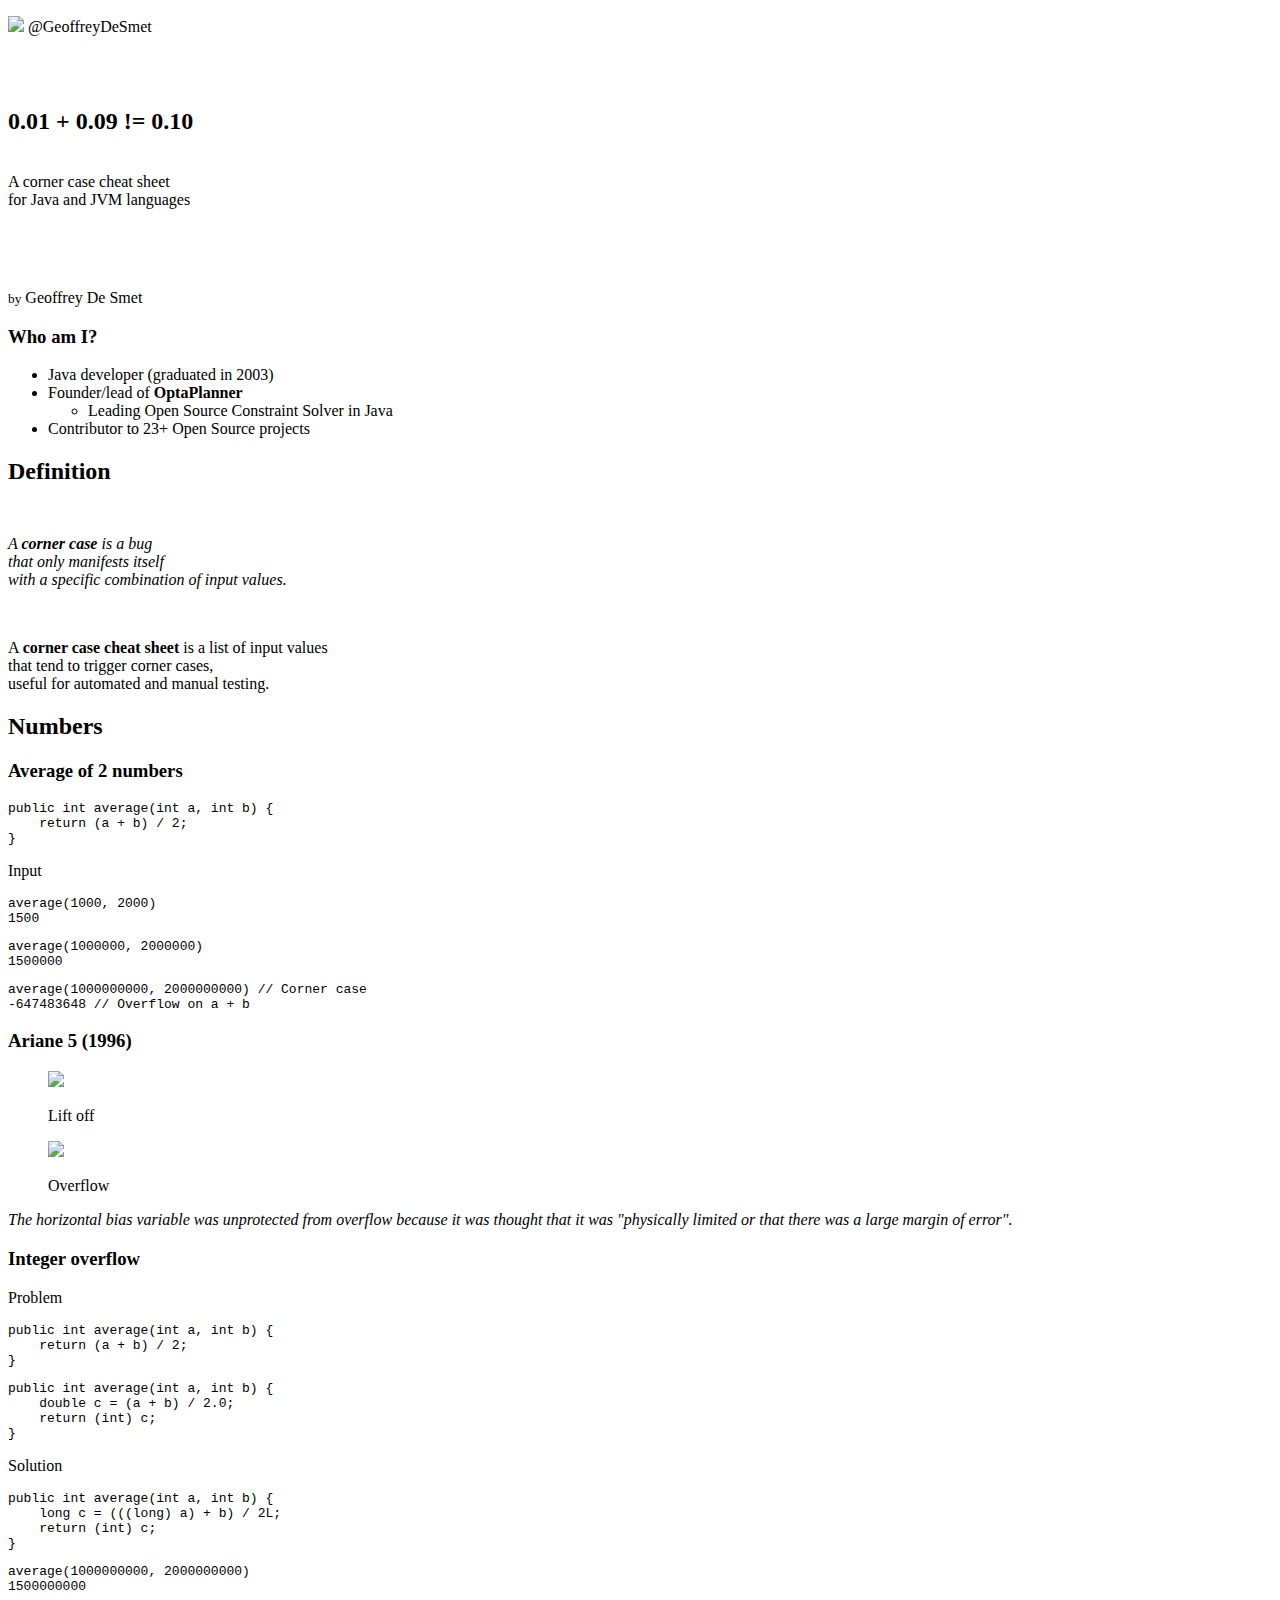
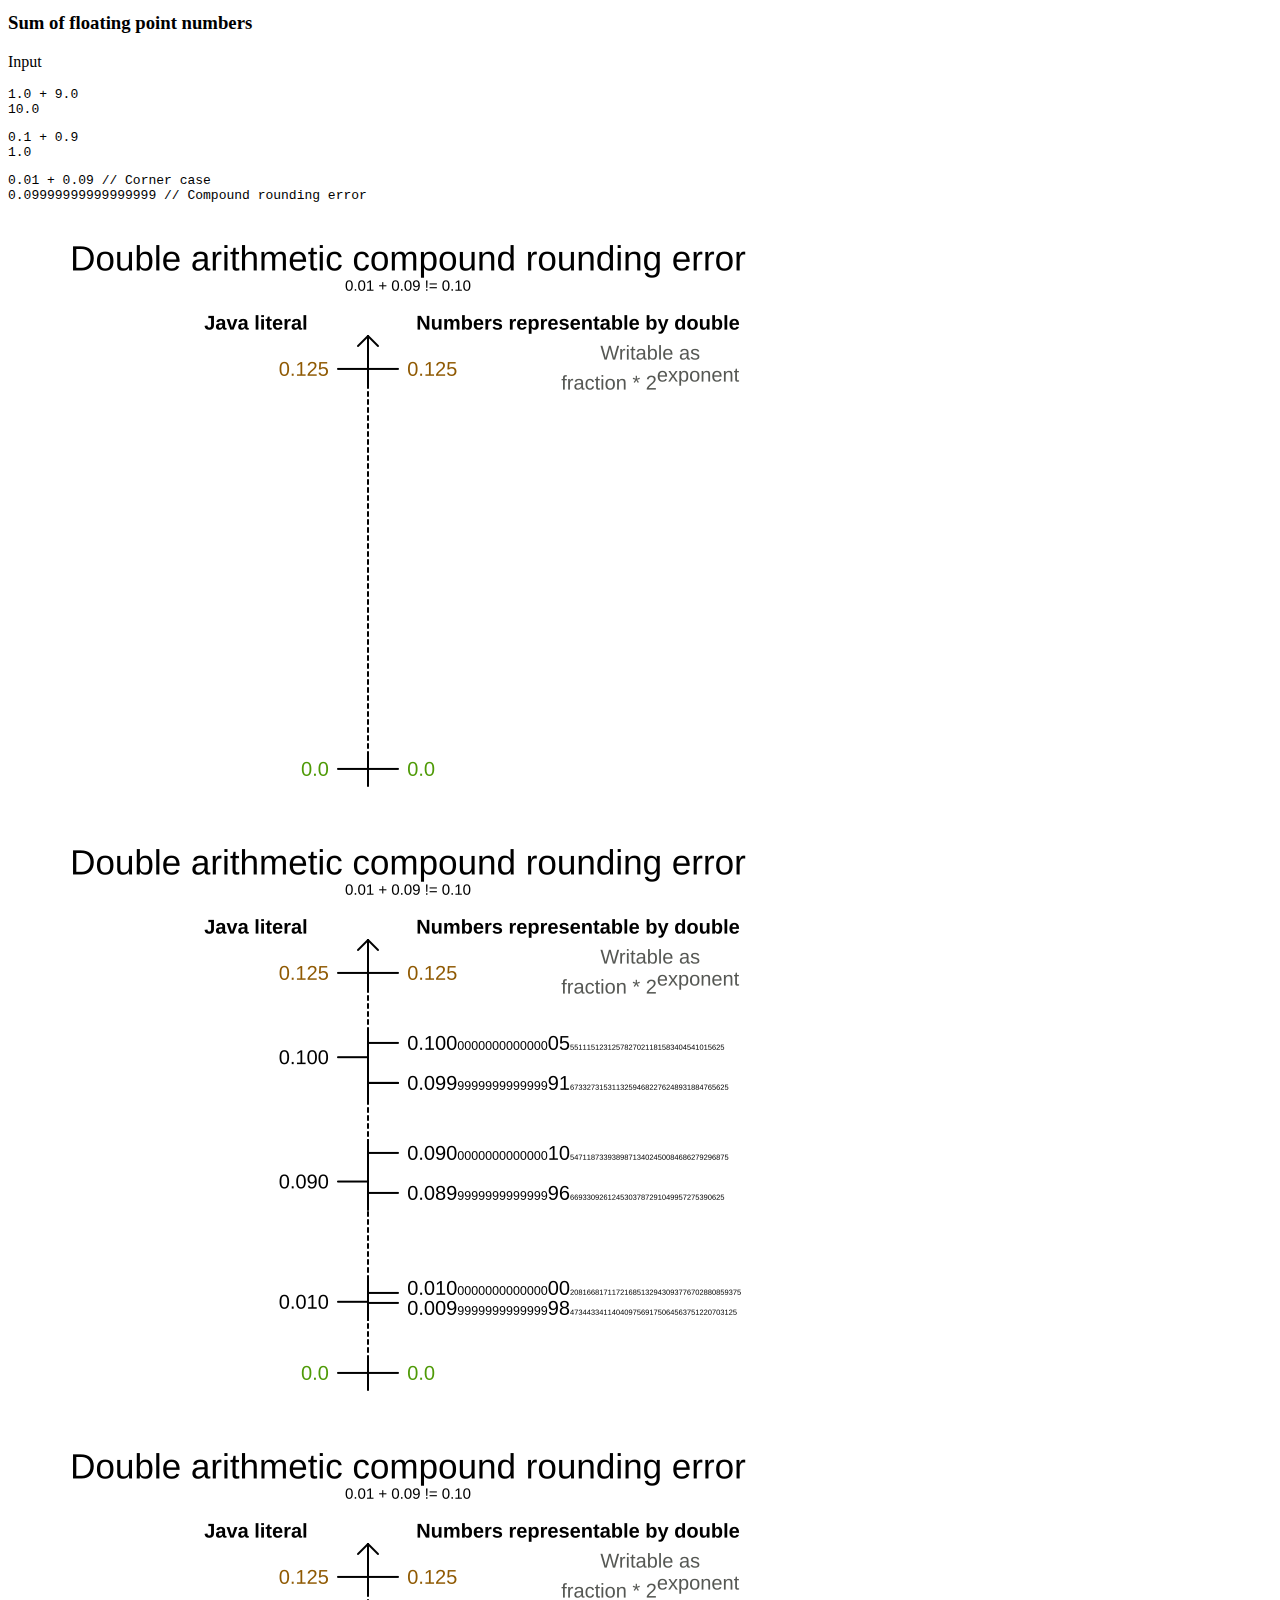
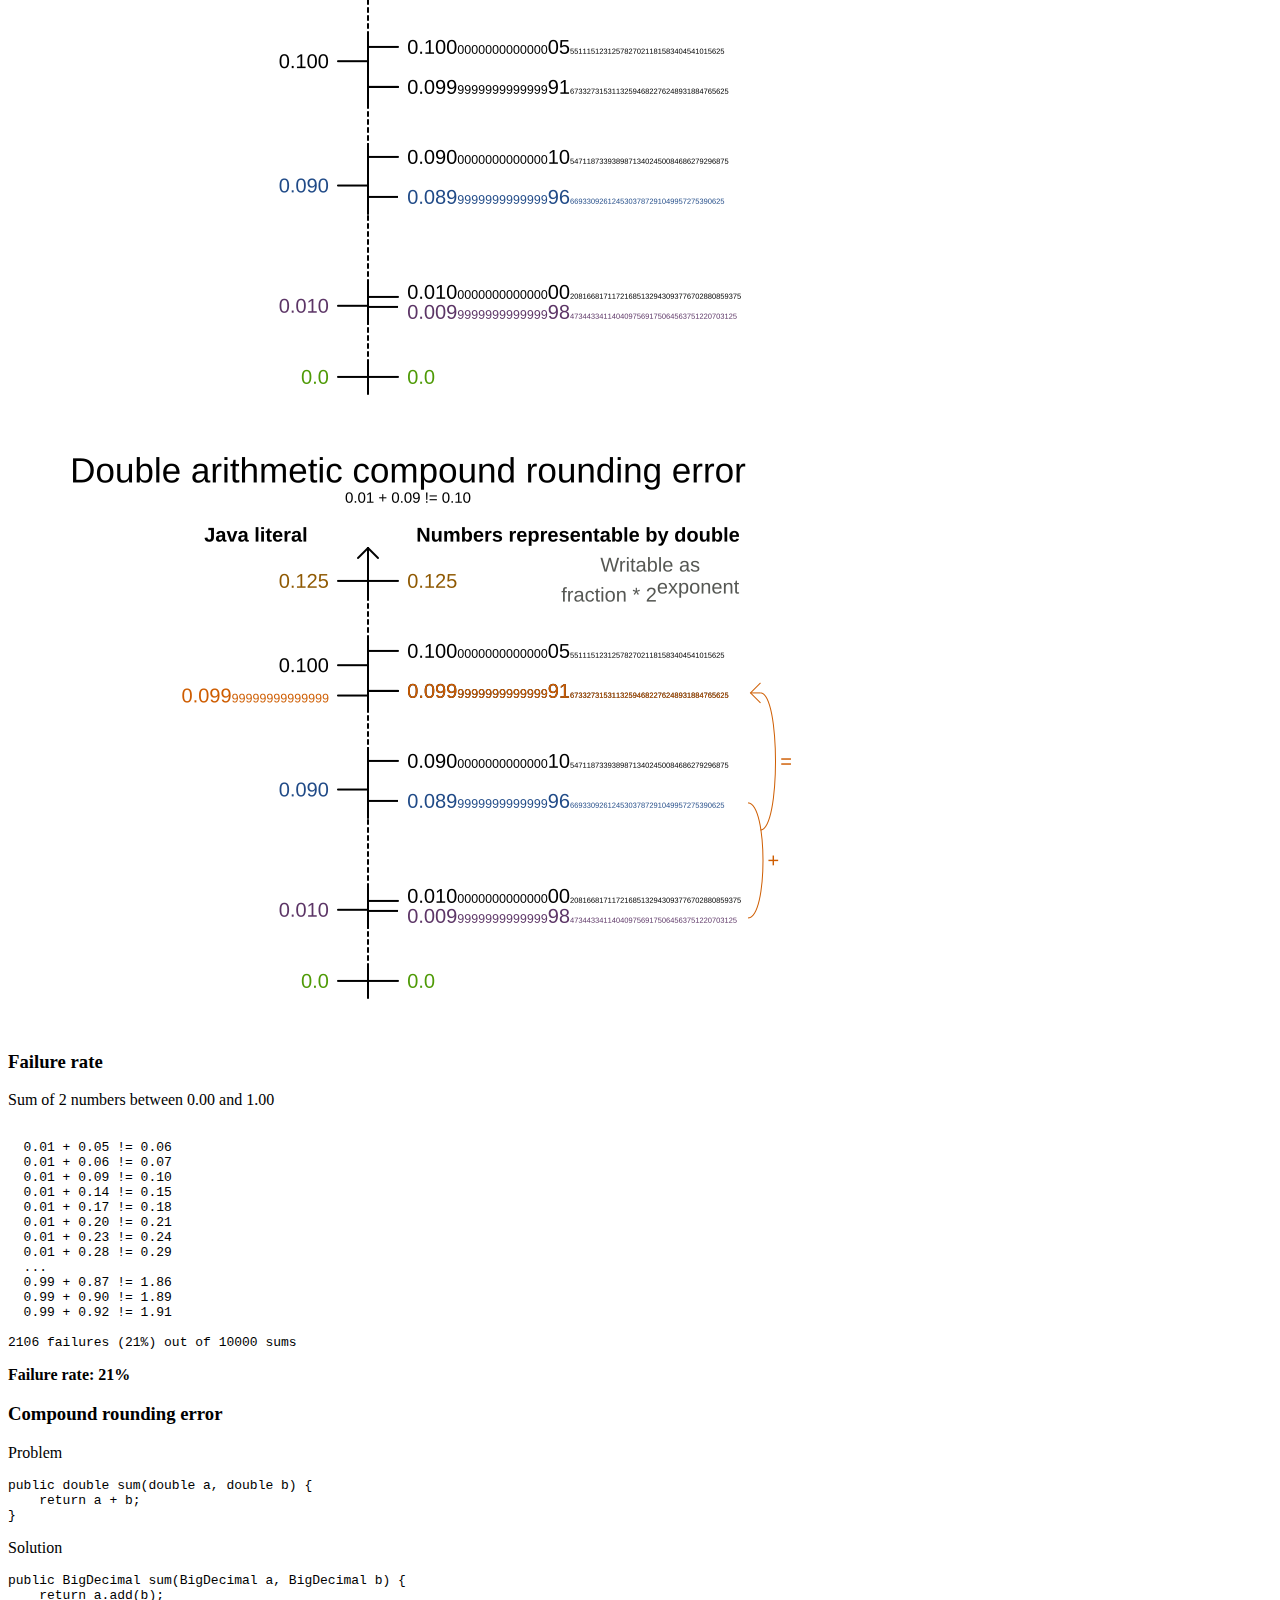
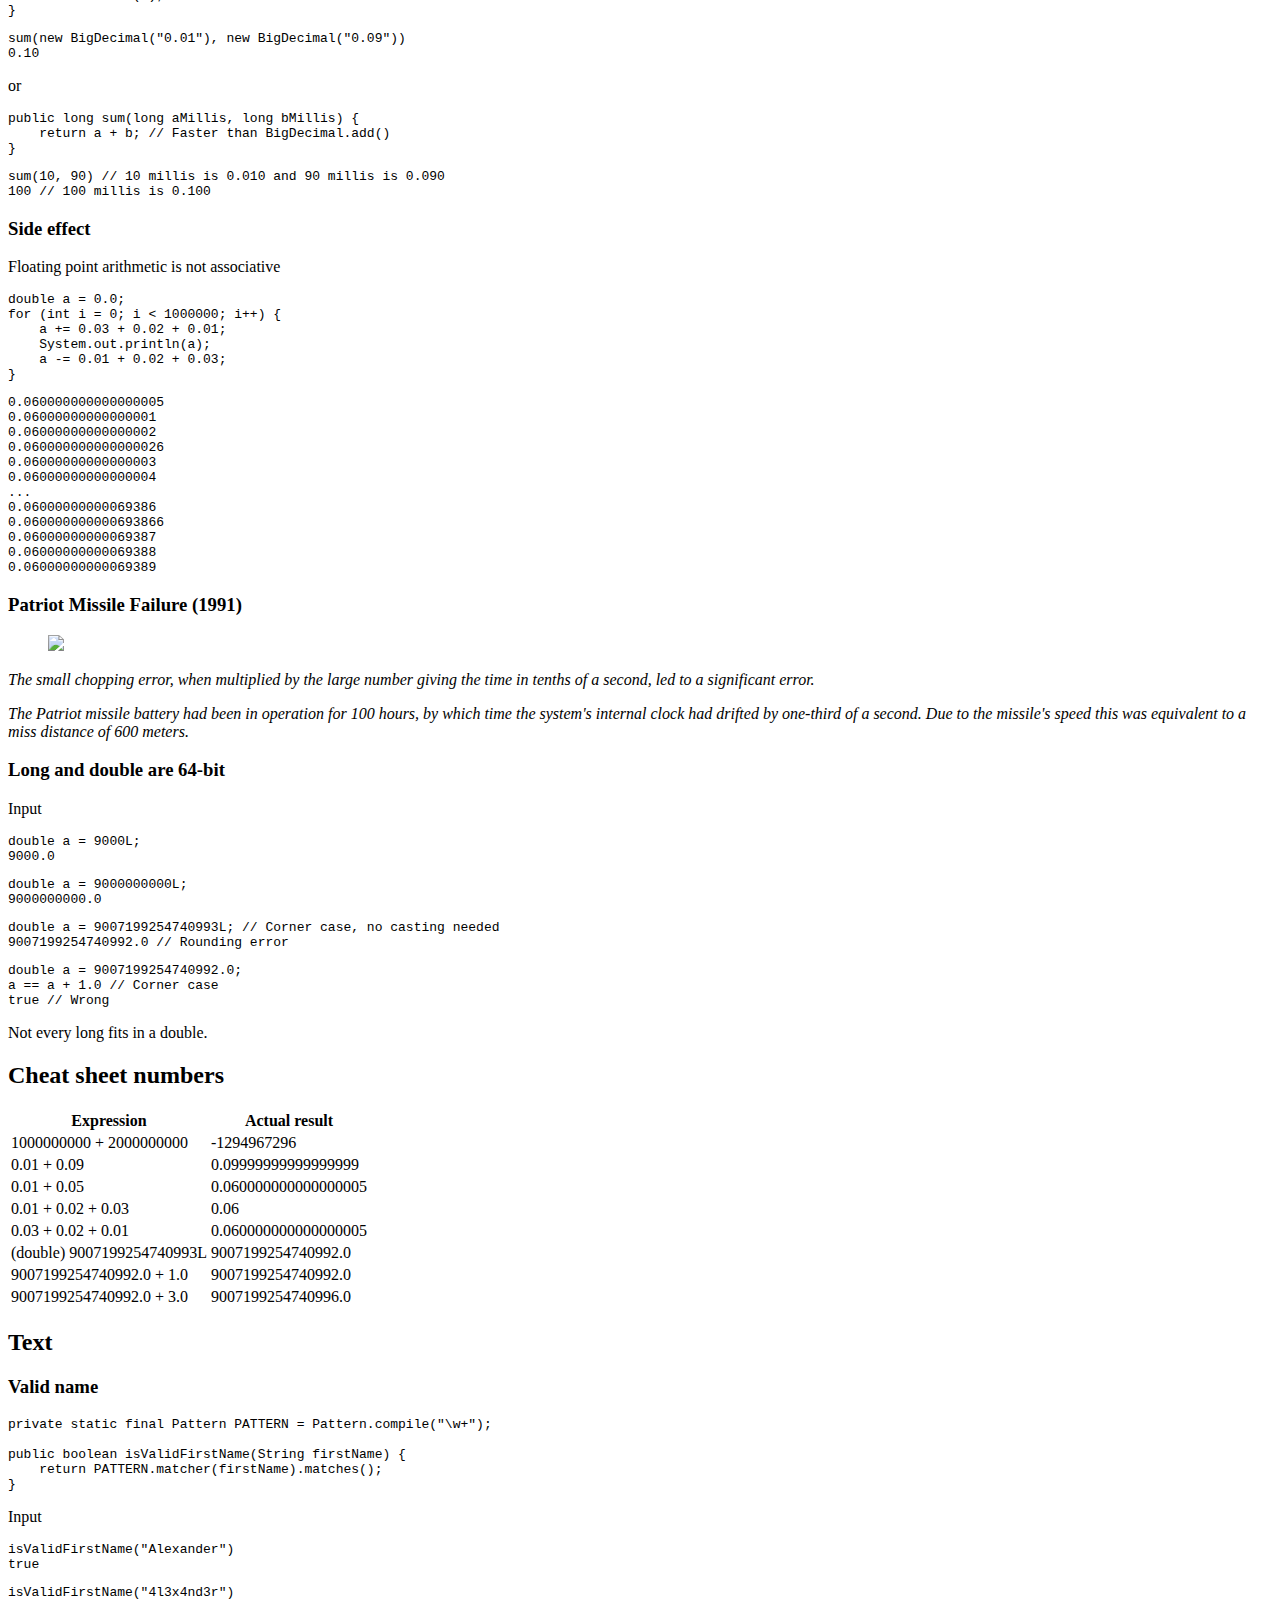
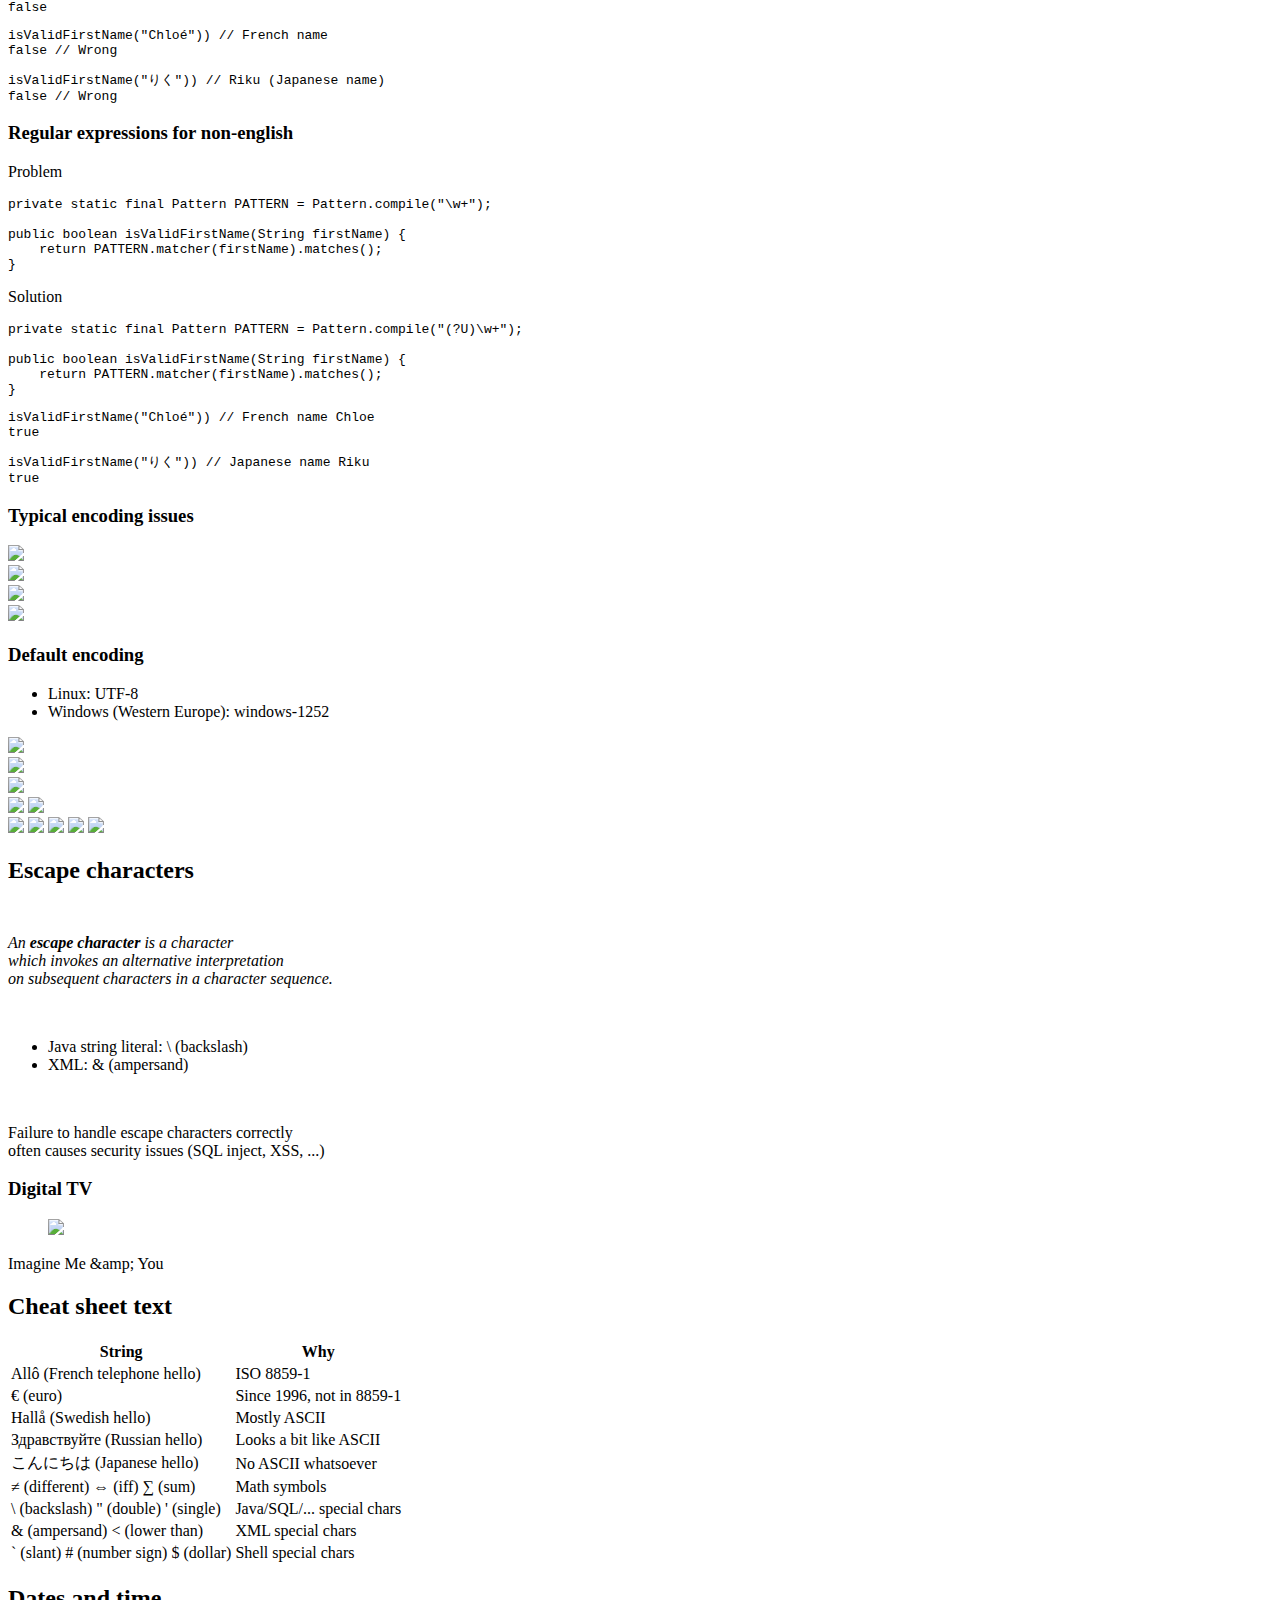
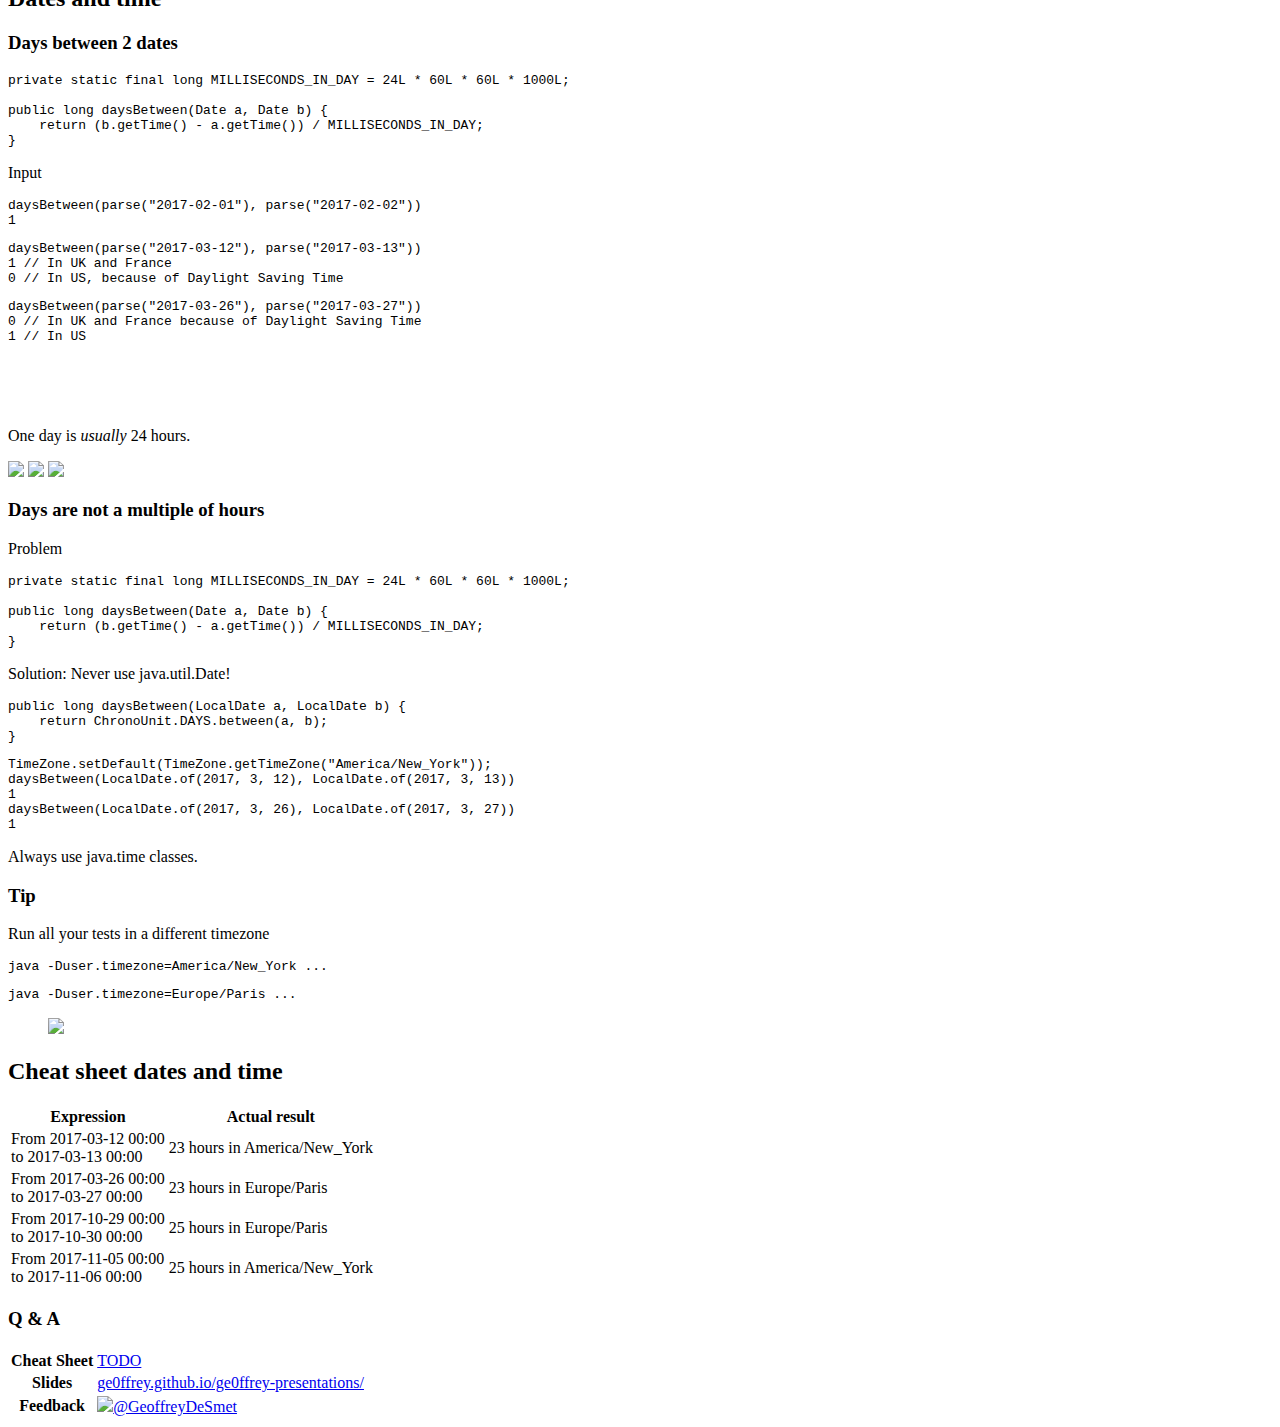
==== cornerCaseCheatSheet/index.html @ c5ccdfa7 "doubleArithmeticCompoundRoundingError.png" ====
<!doctype html>
<!--
  ~ Copyright 2017 JBoss Inc
  ~
  ~ Licensed under the Apache License, Version 2.0 (the "License");
  ~ you may not use this file except in compliance with the License.
  ~ You may obtain a copy of the License at
  ~
  ~      http://www.apache.org/licenses/LICENSE-2.0
  ~
  ~ Unless required by applicable law or agreed to in writing, software
  ~ distributed under the License is distributed on an "AS IS" BASIS,
  ~ WITHOUT WARRANTIES OR CONDITIONS OF ANY KIND, either express or implied.
  ~ See the License for the specific language governing permissions and
  ~ limitations under the License.
  -->

<html lang="en">
<head>
    <meta charset="utf-8">
    <title>Corner case cheat sheet in Java</title>
    <meta name="description" content="Introduction to Open Source">
    <link href="file:///home/ge0ffrey/projects/other/ge0ffrey-presentations/usingAndContributingToOpenSource/" rel="canonical">

    <link rel="stylesheet" href="../website/bootstrap/css/bootstrap.min.css">
    <link rel="stylesheet" href="../website/reveal/css/reveal.min.css">
    <link rel="stylesheet" href="../website/reveal/css/theme/simple.css" id="theme">
    <script>
        if (window.location.search.match(/print-pdf/gi)) {
            document.write('<link rel="stylesheet" href="../website/reveal/css/print/pdf.css">');
        }
    </script>
    <link rel="stylesheet" href="../website/highlight/highlight.css">
    <link rel="stylesheet" href="../website/ge0ffreyPresentation.css">

    <meta name="apple-mobile-web-app-capable" content="yes" />
    <meta name="apple-mobile-web-app-status-bar-style" content="black-translucent" />
    <meta name="viewport" content="width=device-width, initial-scale=1.0, maximum-scale=1.0, user-scalable=no">

    <!--[if lt IE 9]>
    <script src="https://oss.maxcdn.com/libs/html5shiv/3.7.0/html5shiv.js"></script>
    <script src="https://oss.maxcdn.com/libs/respond.js/1.4.2/respond.min.js"></script>
    <![endif]-->
</head>

<body>
<div class="reveal">
<div class="watermark watermark-left">
    <p>
        <img src="../common/twitterLogo.png"/>
        @GeoffreyDeSmet
    </p>
</div>
<div class="slides">

    <section>
        <br/>
        <br/>
        <h2>
            0.01 + 0.09 != 0.10
        </h2>
        <p>
            <br/>
            A corner case cheat sheet<br/>
            for Java and JVM languages
        </p>
        <div style="margin-top: 80px;">
            <p>
                <span style="font-size: smaller">by</span> Geoffrey De Smet<br/>
            </p>
        </div>
    </section>

    <section>
        <h3>Who am I?</h3>
        <ul>
            <li>Java developer (graduated in 2003)</li>
            <li>Founder/lead of <b>OptaPlanner</b>
                <ul>
                    <li>Leading Open Source Constraint Solver in Java</li>
                </ul>
            </li>
            <li>Contributor to 23+ Open Source projects</li>
        </ul>
    </section>

    <section>
        <h2>Definition</h2>
        <p style="margin-top: 50px;">
            <i>A <b>corner case</b> is a bug<br/>
            that only manifests itself<br/>
            with a specific combination of input values.</i>
        </p>
        <p class="fragment" style="margin-top: 50px;">
            A <b>corner case cheat sheet</b> is a list of input values<br/>
            that tend to trigger corner cases,<br/>
            useful for automated and manual testing.
        </p>
    </section>

    <section>
        <h2>Numbers</h2>
    </section>

    <section>
        <h3>Average of 2 numbers</h3>
        <pre xml:space="preserve"><code class="java">public int average(int a, int b) {
    return (a + b) / 2;
}</code></pre>
        <p class="fragment">Input</p>
        <pre class="fragment"><code class="java">average(1000, 2000)
<span class="fragment">1500</span></code></pre>
        <pre class="fragment"><code class="java">average(1000000, 2000000)
<span class="fragment">1500000</span></code></pre>
        <pre class="fragment"><code class="java">average(1000000000, 2000000000) <span class="fragment">// Corner case
-647483648 // Overflow on a + b</span></code></pre>
    </section>
    <section>
        <h3>Ariane 5 (1996)</h3>
        <div class="row">
            <div class="col-md-6">
                <figure>
                    <img src="numbers/ariane5LiftOff.gif" style="height: 250px; width: auto;"/>
                    <p>Lift off</p>
                </figure>
            </div>
            <div class="col-md-6 fragment">
                <figure>
                    <img src="numbers/ariane5Crash.jpg" style="height: 250px; width: auto;"/>
                    <p>Overflow</p>
                </figure>
            </div>
        </div>
        <p class="fragment"><i>The horizontal bias variable was unprotected from overflow
            because it was thought that it was "physically limited
            or that there was a large margin of error".</i></p>
    </section>
    <section>
        <h3>Integer overflow</h3>
        <p>Problem</p>
        <pre xml:space="preserve"><code class="java">public int average(int a, int b) {
    return (<span class="negative">a + b</span>) / 2;
}</code></pre>
        <pre class="fragment" xml:space="preserve"><code class="java">public int average(int a, int b) {
    double c = (<span class="negative">a + b</span>) / 2.0;
    return (int) c;
}</code></pre>
        <div class="fragment">
        <p>Solution</p>
        <pre xml:space="preserve"><code class="java">public int average(int a, int b) {
    long c = (<span class="positive">((long) a)</span> + b) / 2L;
    return (int) c;
}</code></pre>
        <pre><code class="java">average(1000000000, 2000000000)
1500000000</code></pre>
        </div>
    </section>

    <section>
        <h3>Sum of floating point numbers</h3>
        <p>Input</p>
        <pre class="fragment"><code class="java">1.0 + 9.0
<span class="fragment">10.0</span></code></pre>
        <pre class="fragment"><code class="java">0.1 + 0.9
<span class="fragment">1.0</span></code></pre>
        <pre class="fragment"><code class="java">0.01 + 0.09 <span class="fragment">// Corner case
0.09999999999999999 // Compound rounding error</span></code></pre>
    </section>
    <section>
        <img src="numbers/doubleArithmeticCompoundRoundingError_0.png" class="fullImage"/>
        <img src="numbers/doubleArithmeticCompoundRoundingError_1.png" class="fullImage fragment"/>
        <img src="numbers/doubleArithmeticCompoundRoundingError_2.png" class="fullImage fragment"/>
        <img src="numbers/doubleArithmeticCompoundRoundingError_3.png" class="fullImage fragment"/>
    </section>
    <section>
        <h3>Failure rate</h3>
        <p>Sum of 2 numbers between 0.00 and 1.00</p>
        <pre xml:space="preserve"><code class="java">
  0.01 + 0.05 != 0.06
  0.01 + 0.06 != 0.07
  0.01 + 0.09 != 0.10
  0.01 + 0.14 != 0.15
  0.01 + 0.17 != 0.18
  0.01 + 0.20 != 0.21
  0.01 + 0.23 != 0.24
  0.01 + 0.28 != 0.29
  ...
  0.99 + 0.87 != 1.86
  0.99 + 0.90 != 1.89
  0.99 + 0.92 != 1.91

2106 failures (21%) out of 10000 sums</code></pre>
        <p><b>Failure rate: 21%</b></p>
    </section>
    <section>
        <h3>Compound rounding error</h3>
        <p>Problem</p>
        <pre xml:space="preserve"><code class="java">public double sum(double a, double b) {
    return a + b;
}</code></pre>
        <div class="fragment">
            <p>Solution</p>
            <pre xml:space="preserve"><code class="java">public BigDecimal sum(BigDecimal a, BigDecimal b) {
    return a.add(b);
}</code></pre>
            <pre><code class="java">sum(new BigDecimal("0.01"), new BigDecimal("0.09"))
0.10</code></pre>
        </div>
        <div class="fragment">
            <p>or</p>
            <pre xml:space="preserve"><code class="java">public long sum(long aMillis, long bMillis) {
    return a + b; // Faster than BigDecimal.add()
}</code></pre>
            <pre><code class="java">sum(10, 90) // 10 millis is 0.010 and 90 millis is 0.090
100 // 100 millis is 0.100</code></pre>
        </div>
    </section>
    <section>
        <h3>Side effect</h3>
        <p>Floating point arithmetic is not associative</p>
        <pre xml:space="preserve"><code class="java">double a = 0.0;
for (int i = 0; i < 1000000; i++) {
    a += 0.03 + 0.02 + 0.01;
    System.out.println(a);
    a -= 0.01 + 0.02 + 0.03;
}</code></pre>
        <pre xml:space="preserve"><code class="java">0.060000000000000005
0.06000000000000001
0.06000000000000002
0.060000000000000026
0.06000000000000003
0.06000000000000004
...
0.06000000000069386
0.060000000000693866
0.06000000000069387
0.06000000000069388
0.06000000000069389</code></pre>
    </section>
    <section>
        <h3>Patriot Missile Failure (1991)</h3>
        <figure>
            <img src="numbers/patriotMissileLaunch.jpg" style="height: 250px; width: auto;"/>
        </figure>
        <p class="fragment"><i>The small chopping error, when multiplied by the large number giving the time in tenths of a second, led to a significant error.</i></p>
        <p class="fragment"><i>The Patriot missile battery had been in operation for 100 hours, by which time the system's internal clock had drifted by one-third of a second.
            Due to the missile's speed this was equivalent to a miss distance of 600 meters.</i></p>
    </section>

    <section>
        <h3>Long and double are 64-bit</h3>
        <p>Input</p>
        <pre class="fragment"><code class="java">double a = 9000L;
<span class="fragment">9000.0</span></code></pre>
        <pre class="fragment"><code class="java">double a = 9000000000L;
<span class="fragment">9000000000.0</span></code></pre>
        <pre class="fragment"><code class="java">double a = 9007199254740993L; <span class="fragment">// Corner case, no casting needed
900719925474099<span class="negative">2</span>.0 // Rounding error</span></code></pre>
        <pre class="fragment"><code class="java">double a = 9007199254740992.0;
a == a + 1.0 <span class="fragment">// Corner case
true // Wrong</span></code></pre>
        <p class="fragment">Not every long fits in a double.</p>
    </section>

    <section>
        <h2>Cheat sheet numbers</h2>
        <table>
            <tr>
                <th>Expression</th>
                <th>Actual result</th>
            </tr>
            <tr>
                <td>1000000000 + 2000000000</td>
                <td>-1294967296</td>
            </tr>
            <tr>
                <td>0.01 + 0.09</td>
                <td>0.09999999999999999</td>
            </tr>
            <tr>
                <td>0.01 + 0.05</td>
                <td>0.060000000000000005</td>
            </tr>
            <tr>
                <td>0.01 + 0.02 + 0.03</td>
                <td>0.06</td>
            </tr>
            <tr>
                <td>0.03 + 0.02 + 0.01</td>
                <td>0.060000000000000005</td>
            </tr>
            <tr>
                <td>(double) 9007199254740993L</td>
                <td>9007199254740992.0</td>
            </tr>
            <tr>
                <td>9007199254740992.0 + 1.0</td>
                <td>9007199254740992.0</td>
            </tr>
            <tr>
                <td>9007199254740992.0 + 3.0</td>
                <td>9007199254740996.0</td>
            </tr>
        </table>
    </section>


    <section>
        <h2>Text</h2>
    </section>

    <section>
        <h3>Valid name</h3>
        <pre xml:space="preserve"><code class="java">private static final Pattern PATTERN = Pattern.compile("\w+");

public boolean isValidFirstName(String firstName) {
    return PATTERN.matcher(firstName).matches();
}</code></pre>
        <p class="fragment">Input</p>
        <pre class="fragment"><code class="java">isValidFirstName("Alexander")
<span class="fragment">true</span></code></pre>
        <pre class="fragment"><code class="java">isValidFirstName("4l3x4nd3r")
<span class="fragment">false</span></code></pre>
        <pre class="fragment"><code class="java">isValidFirstName("Chloé")) // French name
<span class="fragment">false // Wrong</span></code></pre>
        <pre class="fragment"><code class="java">isValidFirstName("りく")) // Riku (Japanese name)
<span class="fragment">false // Wrong</span></code></pre>
    </section>
    <section>
        <h3>Regular expressions for non-english</h3>
        <p>Problem</p>
        <pre xml:space="preserve"><code class="java">private static final Pattern PATTERN = Pattern.compile("<span class="negative">\w</span>+");

public boolean isValidFirstName(String firstName) {
    return PATTERN.matcher(firstName).matches();
}</code></pre>
        <div class="fragment">
            <p>Solution</p>
            <pre xml:space="preserve"><code class="java">private static final Pattern PATTERN = Pattern.compile("<span class="positive">(?U)</span>\w+");

public boolean isValidFirstName(String firstName) {
    return PATTERN.matcher(firstName).matches();
}</code></pre>
            <pre><code class="java">isValidFirstName("Chloé")) // French name Chloe
true</code></pre>
            <pre><code class="java">isValidFirstName("りく")) // Japanese name Riku
true</code></pre>
        </div>
    </section>

    <section>
        <h3>Typical encoding issues</h3>
    </section>
    <section>
        <img src="text/writtenUtf8ReadUtf8.png" class="fullImage"/>
    </section>
    <section>
        <img src="text/writtenUtf8ConvertedAscii.png" class="fullImage"/>
    </section>
    <section>
        <img src="text/writtenUtf8ConvertedIso8859.png" class="fullImage"/>
    </section>
    <section>
        <img src="text/writtenUtf8ConvertedWindows1252.png" class="fullImage"/>
    </section>
    <section>
        <h3>Default encoding</h3>
        <ul>
            <li>Linux: UTF-8</li>
            <li>Windows (Western Europe): windows-1252</li>
        </ul>
    </section>
    <section>
        <img src="text/writtenWindows1252ReadUtf8.png" class="fullImage"/>
    </section>
    <section>
        <img src="text/writtenUtf8ReadWindows1252.png" class="fullImage"/>
    </section>
    <section>
        <img src="text/dutchIdeasGoogle.png" class="fullImage"/>
    </section>
    <section>
        <img src="text/dutchIdeasAmazon.png" class="fullImage"/>
        <img src="text/dutchIdeasAmazonHighLighted.png" class="fullImage fragment"/>
    </section>

    <section>
        <img src="text/dataConversions_0.png" class="fullImage"/>
        <img src="text/dataConversions_1.png" class="fullImage fragment"/>
        <img src="text/dataConversions_2.png" class="fullImage fragment"/>
        <img src="text/dataConversions_3.png" class="fullImage fragment"/>
        <img src="text/dataConversions_4.png" class="fullImage fragment"/>
    </section>
    <section>
        <h2>Escape characters</h2>
        <p style="margin-top: 50px;">
            <i>An <b>escape character</b> is a character<br/>
                which invokes an alternative interpretation<br/>
                on subsequent characters in a character sequence.</i>
        </p>
        <ul class="fragment" style="margin-top: 50px;">
            <li>Java string literal: \ (backslash)</li>
            <li>XML: &amp; (ampersand)</li>
        </ul>
        <p class="fragment" style="margin-top: 50px;">
            Failure to handle escape characters correctly<br/>
            often causes security issues (SQL inject, XSS, ...)
        </p>
    </section>
    <section>
        <h3>Digital TV</h3>
        <figure>
            <img src="text/digitalTvScreenshot.jpg"/>
        </figure>
        <p>Imagine Me &amp;amp; You</p>
    </section>

    <section>
        <h2>Cheat sheet text</h2>
        <table>
            <tr>
                <th>String</th>
                <th>Why</th>
            </tr>
            <tr>
                <td>Allô (French telephone hello)</td>
                <td>ISO 8859-1</td>
            </tr>
            <tr>
                <td>€ (euro)</td>
                <td>Since 1996, not in 8859-1</td>
            </tr>
            <tr>
                <td>Hallå (Swedish hello)</td>
                <td>Mostly ASCII</td>
            </tr>
            <tr>
                <td>Здравствуйте (Russian hello)</td>
                <td>Looks a bit like ASCII</td>
            </tr>
            <tr>
                <td>こんにちは (Japanese hello)</td>
                <td>No ASCII whatsoever</td>
            </tr>
            <tr>
                <td>≠ (different) ⇔ (iff) ∑ (sum)</td>
                <td>Math symbols</td>
            </tr>
            <tr>
                <td>\ (backslash) " (double) ' (single)</td>
                <td>Java/SQL/... special chars</td>
            </tr>
            <tr>
                <td>&amp; (ampersand) &lt; (lower than)</td>
                <td>XML special chars</td>
            </tr>
            <tr>
                <td>` (slant) # (number sign) $ (dollar)</td>
                <td>Shell special chars</td>
            </tr>
        </table>
    </section>


    <section>
        <h2>Dates and time</h2>
    </section>
    <section>
        <h3>Days between 2 dates</h3>
        <pre xml:space="preserve"><code class="java">private static final long MILLISECONDS_IN_DAY = 24L * 60L * 60L * 1000L;

public long daysBetween(Date a, Date b) {
    return (b.getTime() - a.getTime()) / MILLISECONDS_IN_DAY;
}</code></pre>
        <p class="fragment">Input</p>
        <pre class="fragment"><code class="java">daysBetween(parse("2017-02-01"), parse("2017-02-02"))
<span class="fragment">1</span></code></pre>
        <pre class="fragment"><code class="java">daysBetween(parse("2017-03-12"), parse("2017-03-13"))
<span class="fragment">1</span> <span class="fragment">// In UK and France
0 // In US, because of Daylight Saving Time</span></code></pre>
        <pre class="fragment"><code class="java">daysBetween(parse("2017-03-26"), parse("2017-03-27"))
<span class="fragment">0 // In UK and France because of Daylight Saving Time
1 // In US</span></code></pre>
    </section>
    <section>
        <br/>
        <br/>
        <br/>
        <p>One day is <span class="fragment"><i>usually</i></span> 24 hours.</p>
    </section>
    <section>
        <img src="date/daylightSavingTimeChanges_0.png" class="fullImage"/>
        <img src="date/daylightSavingTimeChanges_1.png" class="fullImage fragment"/>
        <img src="date/daylightSavingTimeChanges_2.png" class="fullImage fragment"/>
    </section>
    <section>
        <h3>Days are not a multiple of hours</h3>
        <p>Problem</p>
        <pre xml:space="preserve"><code class="java">private static final long MILLISECONDS_IN_DAY = 24L * 60L * 60L * 1000L;

public long daysBetween(<span class="negative">Date</span> a, Date b) {
    return (b.getTime() - a.getTime()) / MILLISECONDS_IN_DAY;
}</code></pre>
        <div class="fragment">
            <p>Solution: Never use java.util.Date!</p>
            <pre xml:space="preserve"><code class="java">public long daysBetween(<span class="positive">LocalDate</span> a, LocalDate b) {
    return ChronoUnit.DAYS.between(a, b);
}</code></pre>
            <pre><code class="java">TimeZone.setDefault(TimeZone.getTimeZone("America/New_York"));
daysBetween(LocalDate.of(2017, 3, 12), LocalDate.of(2017, 3, 13))
1
daysBetween(LocalDate.of(2017, 3, 26), LocalDate.of(2017, 3, 27))
1</code></pre>
            <p>Always use java.time classes.</p>
        </div>
    </section>
    <section>
        <h3>Tip</h3>
        <p>Run all your tests in a different timezone</p>
        <pre xml:space="preserve"><code class="java">java -Duser.timezone=America/New_York ...</code></pre>
        <pre xml:space="preserve"><code class="java">java -Duser.timezone=Europe/Paris ...</code></pre>
        <figure>
            <img src="date/timezoneChangeIntelliJRunConfiguration.png" style="height: 300px; width: auto;"/>
        </figure>
    </section>

    <section>
        <h2>Cheat sheet dates and time</h2>
        <table>
            <tr>
                <th>Expression</th>
                <th>Actual result</th>
            </tr>
            <tr>
                <td>From 2017-03-12 00:00<br/>
                    to 2017-03-13 00:00 </td>
                <td>23 hours in America/New_York</td>
            </tr>
            <tr>
                <td>From 2017-03-26 00:00<br/>
                    to 2017-03-27 00:00 </td>
                <td>23 hours in Europe/Paris</td>
            </tr>
            <tr>
                <td>From 2017-10-29 00:00<br/>
                    to 2017-10-30 00:00 </td>
                <td>25 hours in Europe/Paris</td>
            </tr>
            <tr>
                <td>From 2017-11-05 00:00<br/>
                    to 2017-11-06 00:00 </td>
                <td>25 hours in America/New_York</td>
            </tr>
        </table>
    </section>

    <section>
        <h3>Q &amp; A</h3>
        <table class="links">
            <tr>
                <th>Cheat Sheet</th>
                <td><a href="https://ge0ffrey.github.io/ge0ffrey-presentations/">TODO</a></td>
            </tr>
            <tr>
                <th>Slides</th>
                <td><a href="https://ge0ffrey.github.io/ge0ffrey-presentations/">ge0ffrey.github.io/ge0ffrey-presentations/</a></td>
            </tr>
            <tr>
                <th>Feedback</th>
                <td><img src="../common/twitterLogo64x64.png"/><a href="https://twitter.com/GeoffreyDeSmet">@GeoffreyDeSmet</a></td>
            </tr>
        </table>
    </section>

</div></div>

    <script src="../website/reveal/js/reveal.min.js"></script>

    <script>
        if (window.location.search.match(/print-pdf/gi)) {
            var slides = document.querySelector('.reveal .slides');
            var excludeFromPrintPdfSlide = slides.querySelector('section.excludeFromPrintPdf');
            slides.removeChild(excludeFromPrintPdfSlide);
        }
        Reveal.initialize({
            controls: true,
            progress: true,
            history: true,
            center: false,
            theme: Reveal.getQueryHash().theme, // available themes are in /css/theme
            transition: Reveal.getQueryHash().transition || 'linear', // page/linear/fade/none

            margin: 0.05,
            minScale: 0.2,
            maxScale: 100.0
        });
    </script>
    <script src="../website/highlight/highlight.js"></script>
    <script>hljs.initHighlightingOnLoad();</script>

</body>
</html>
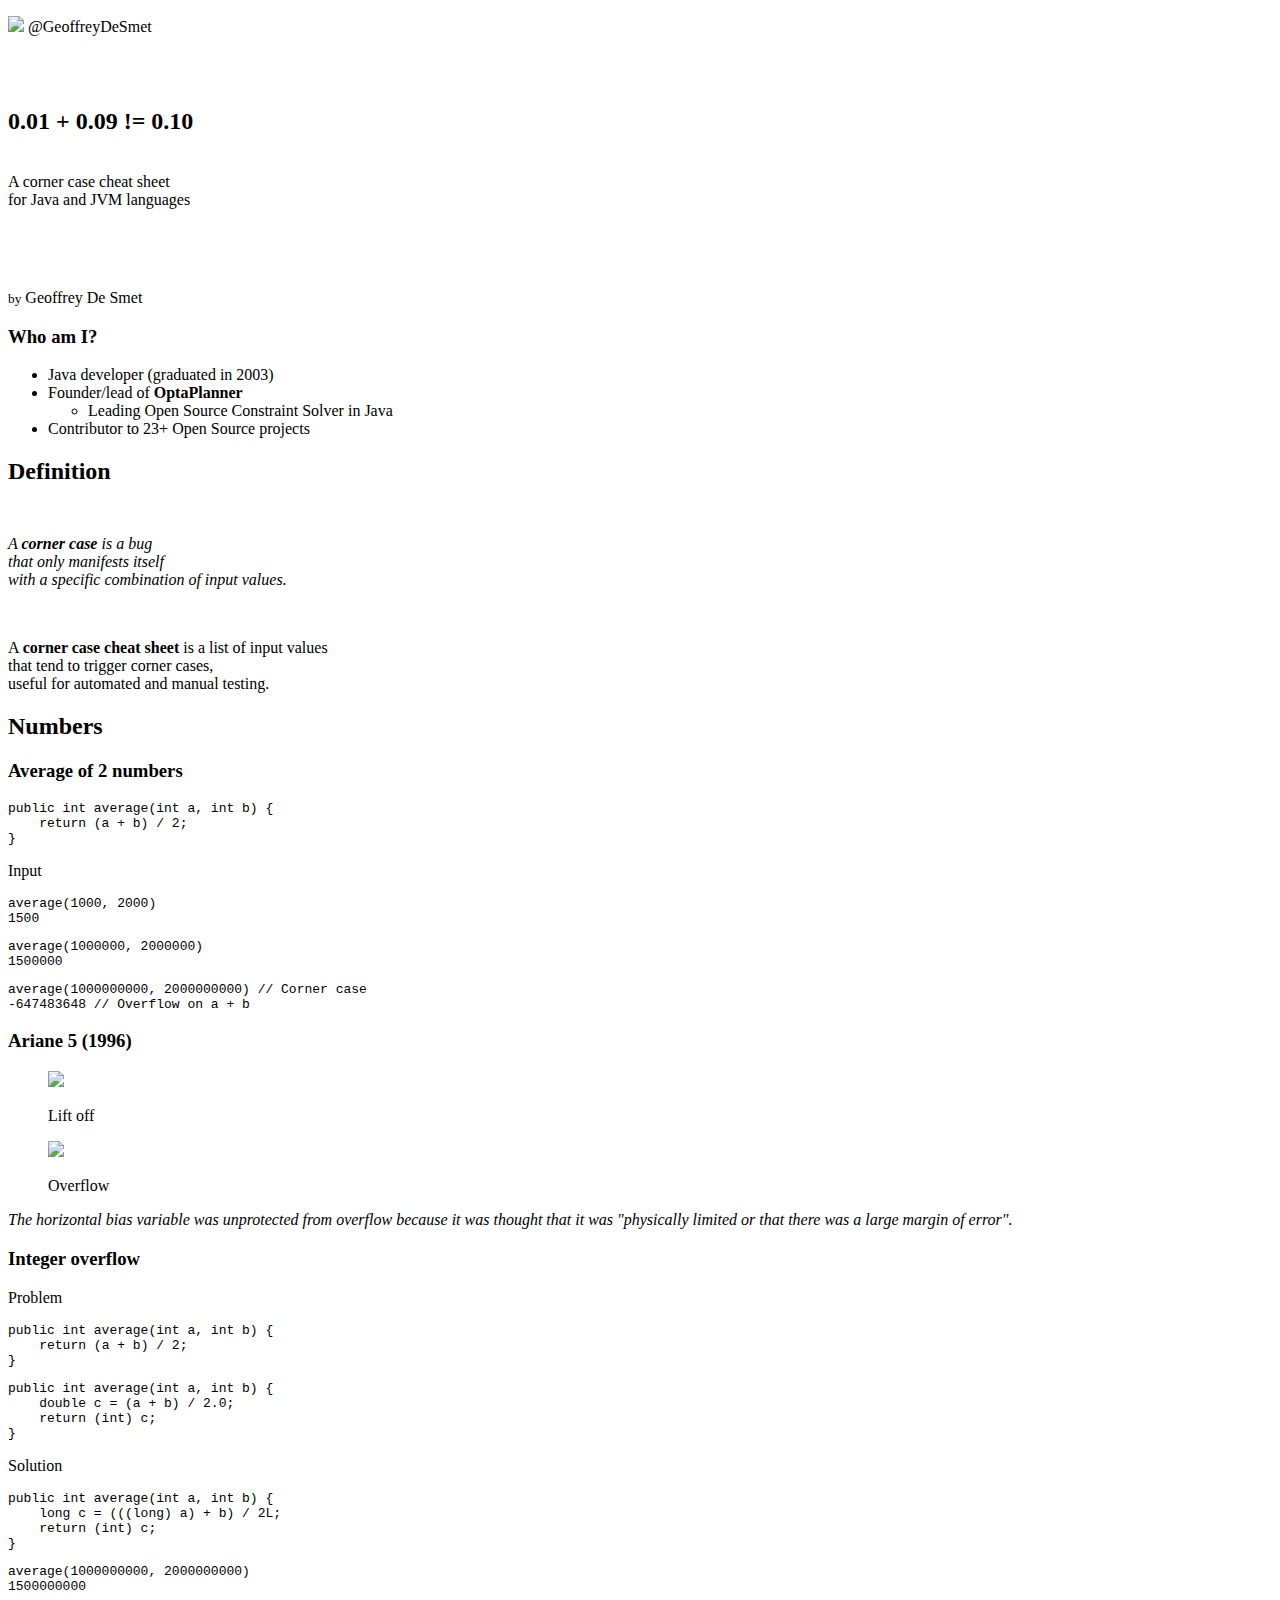
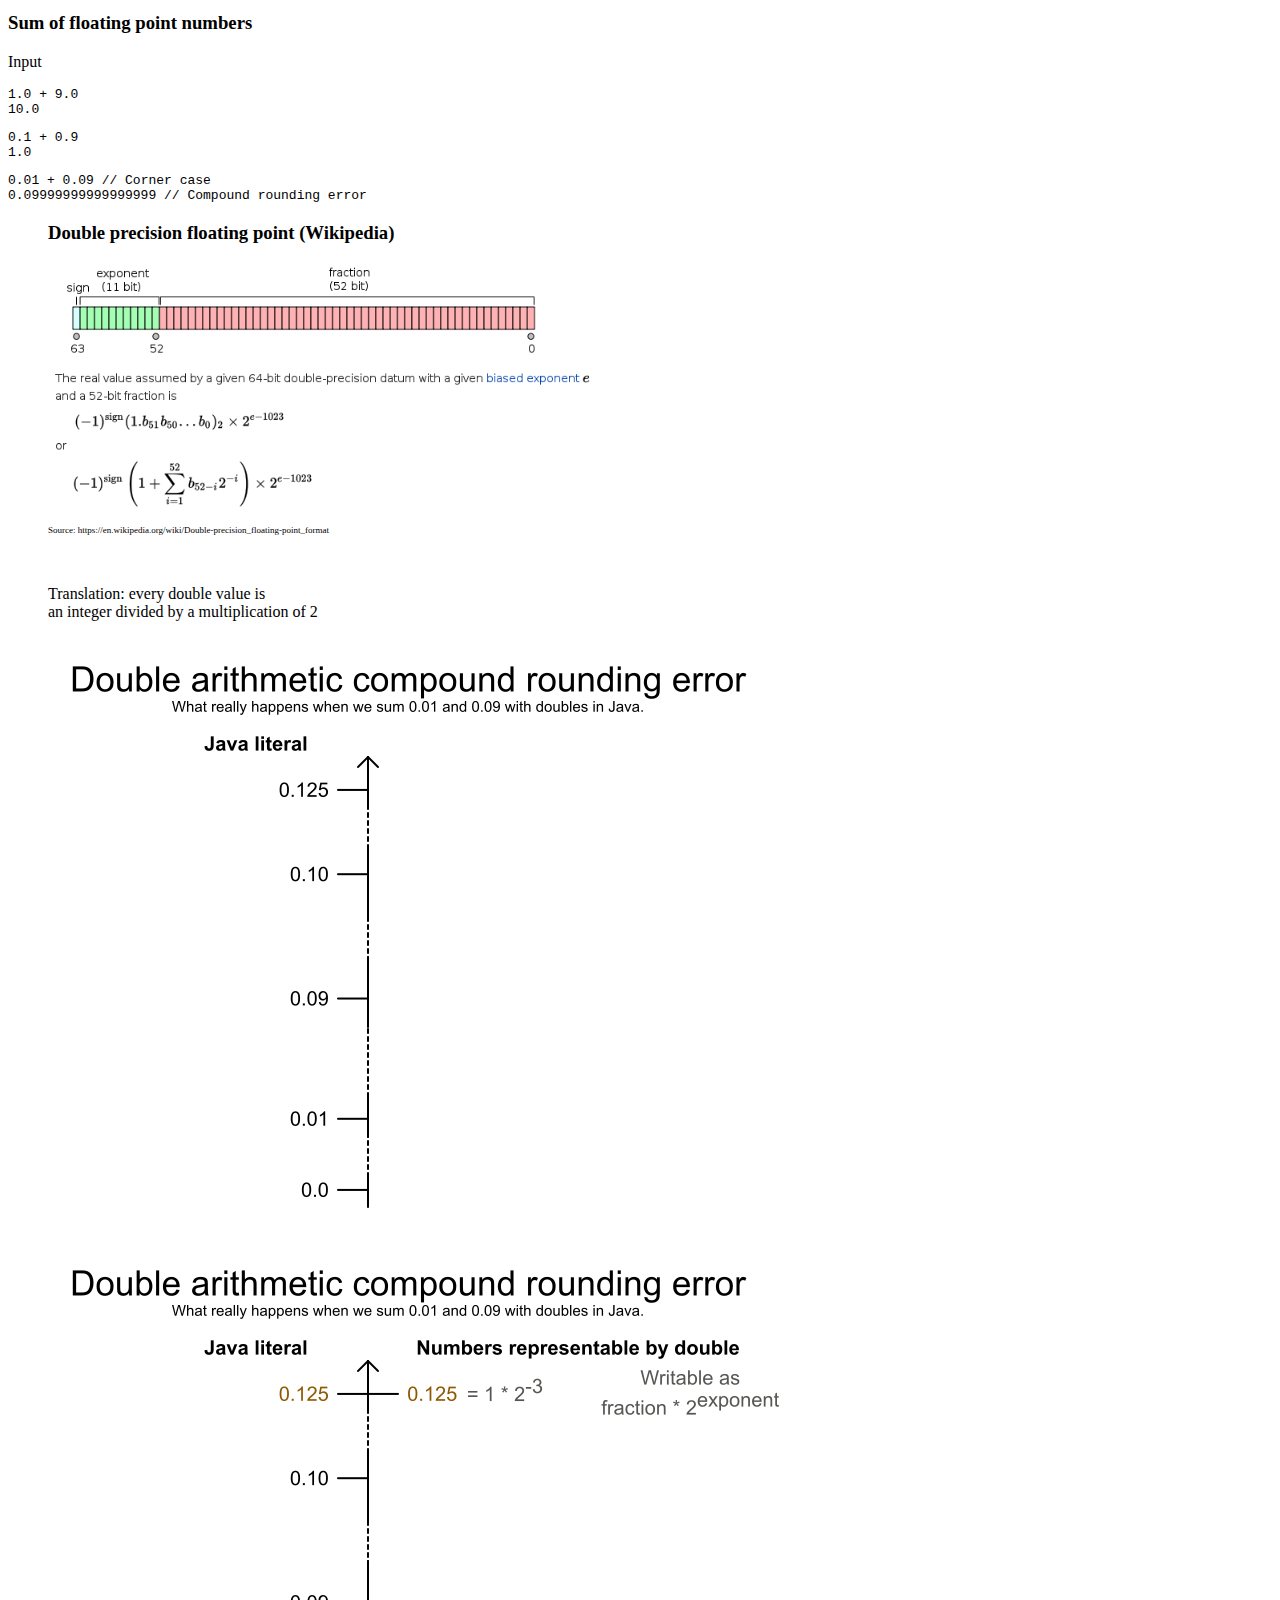
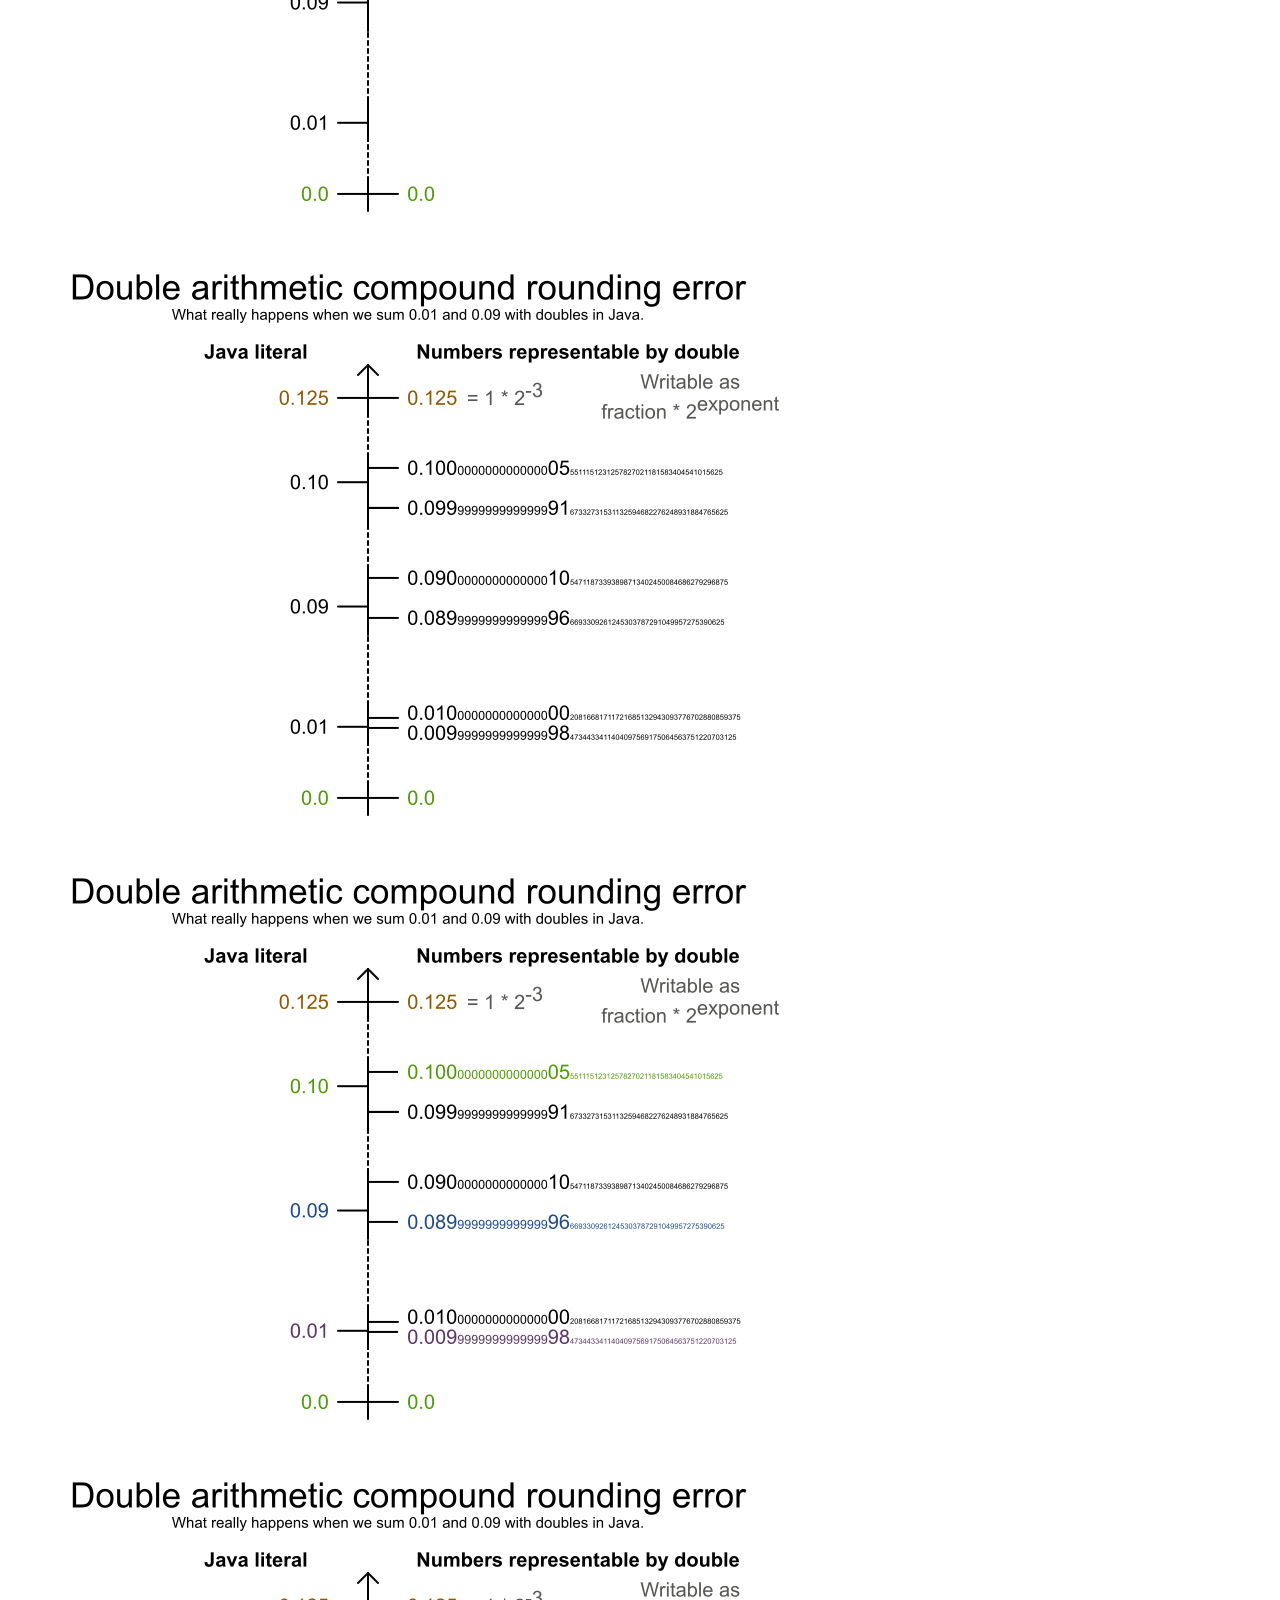
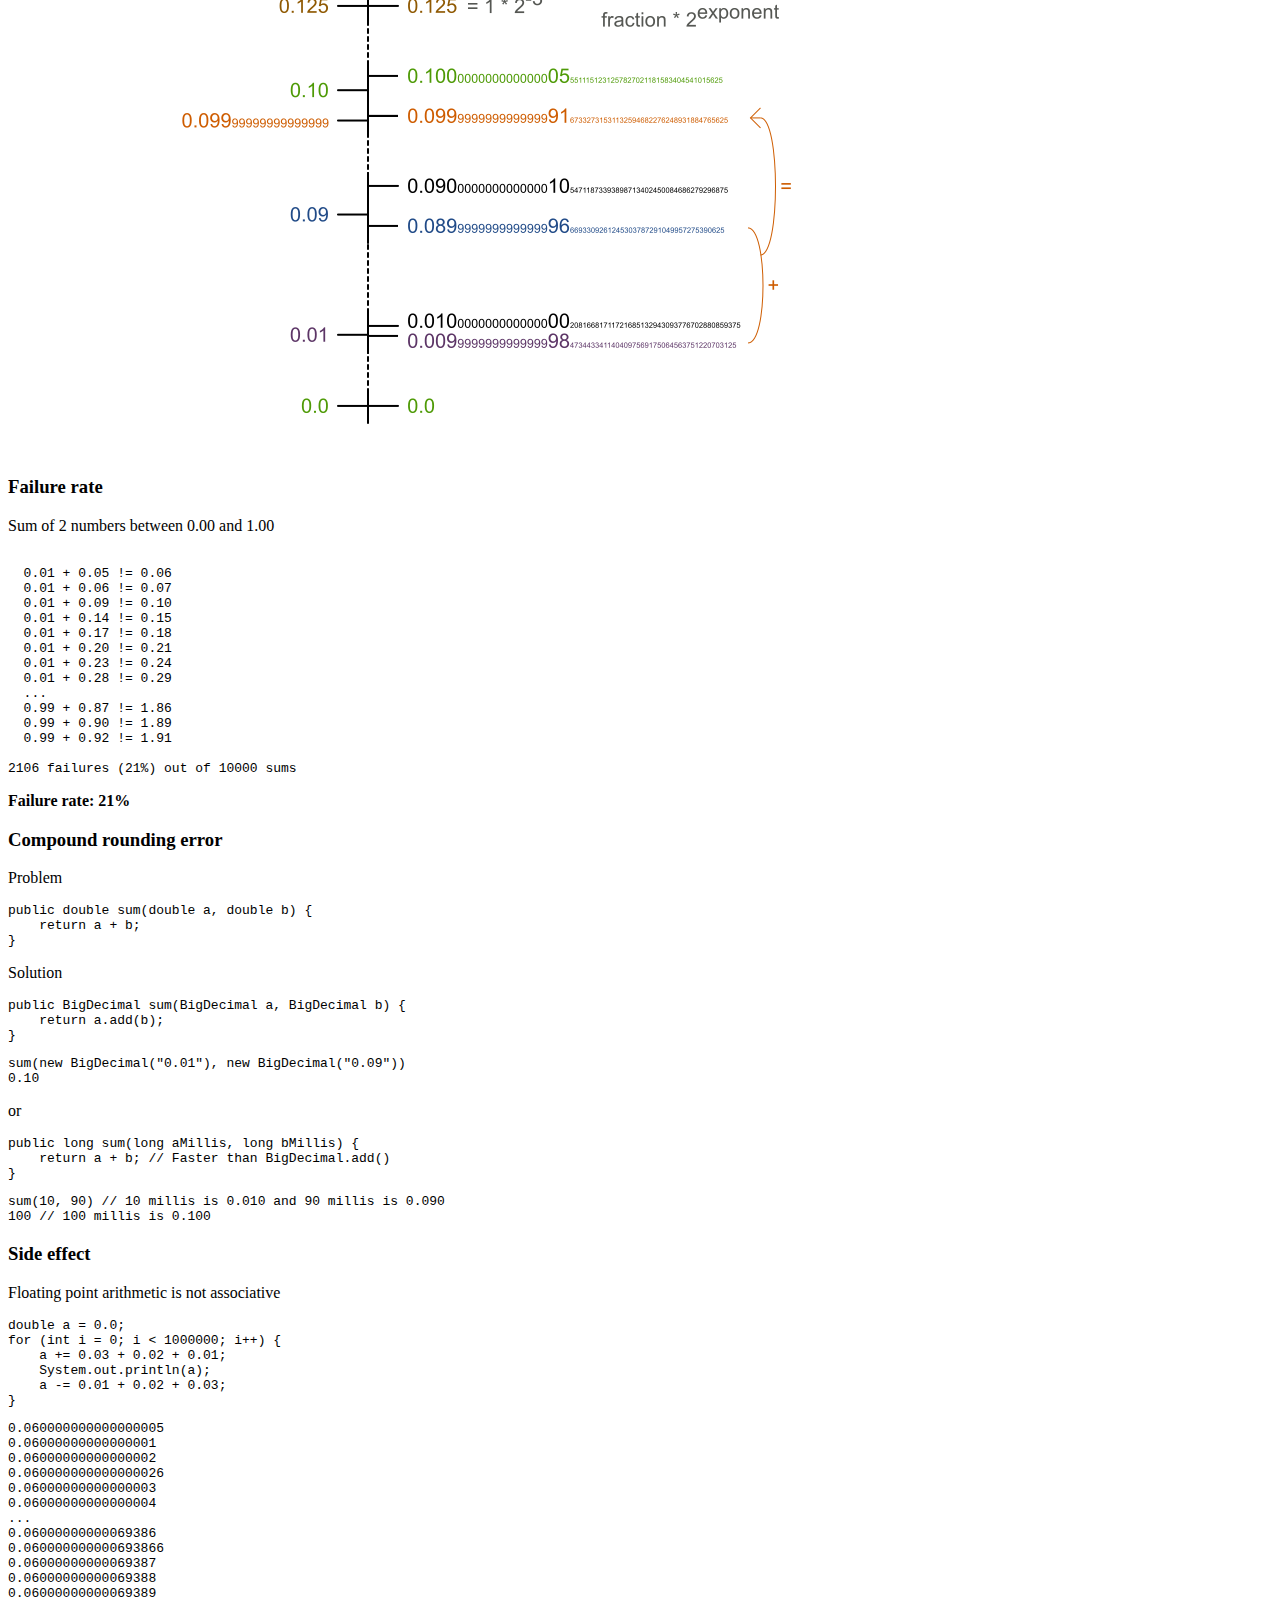
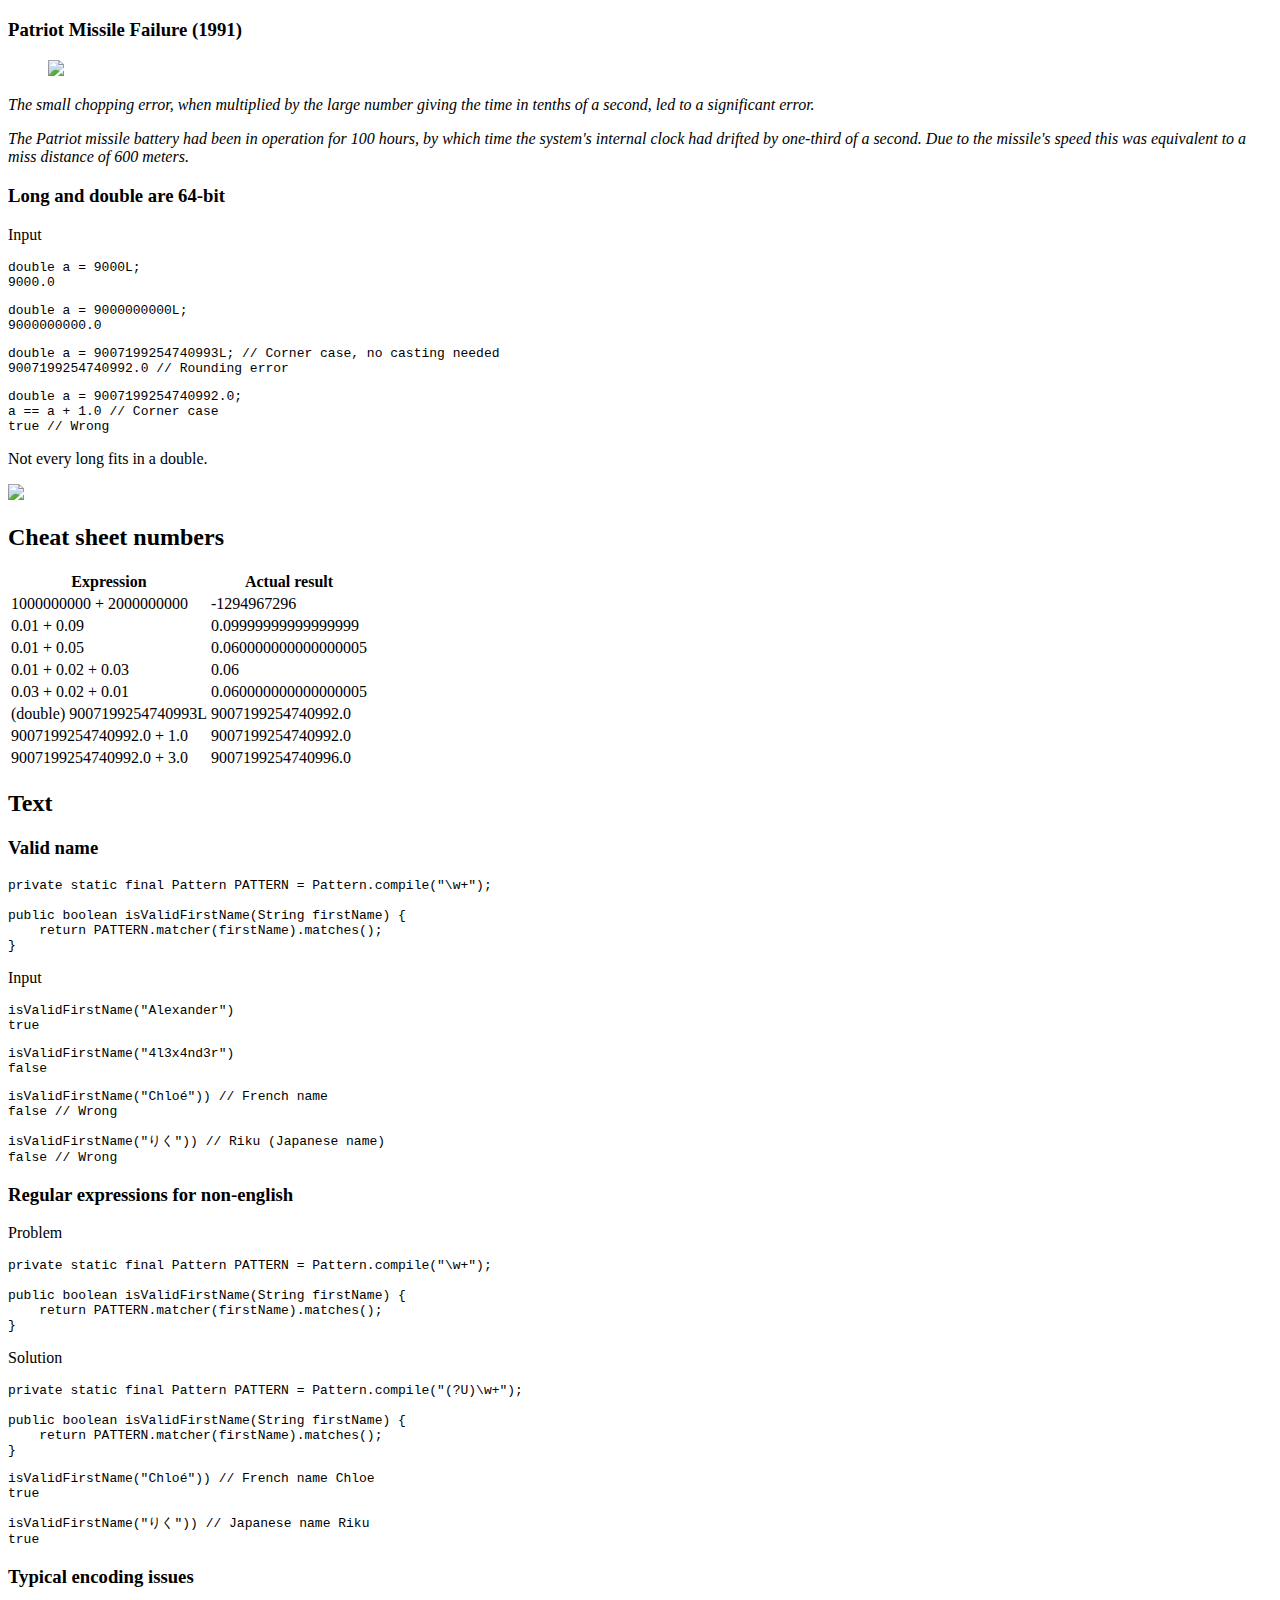
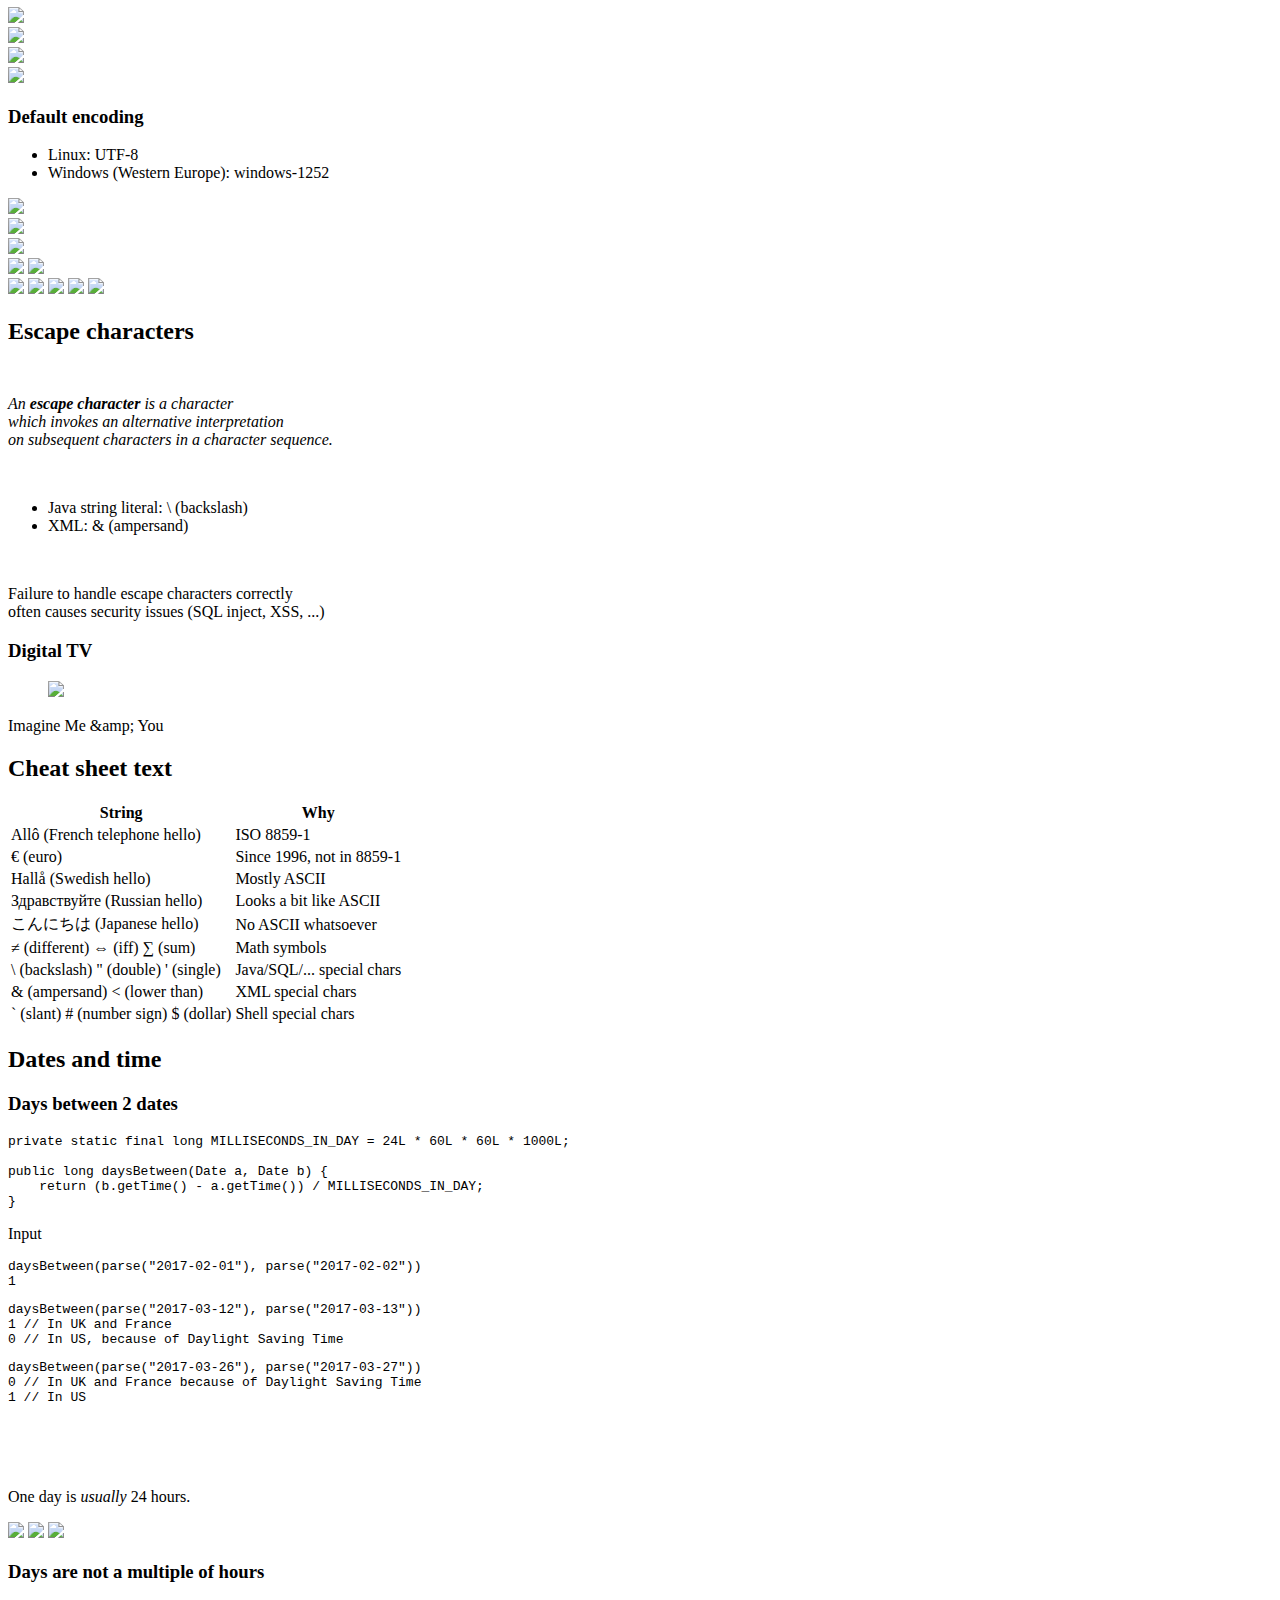
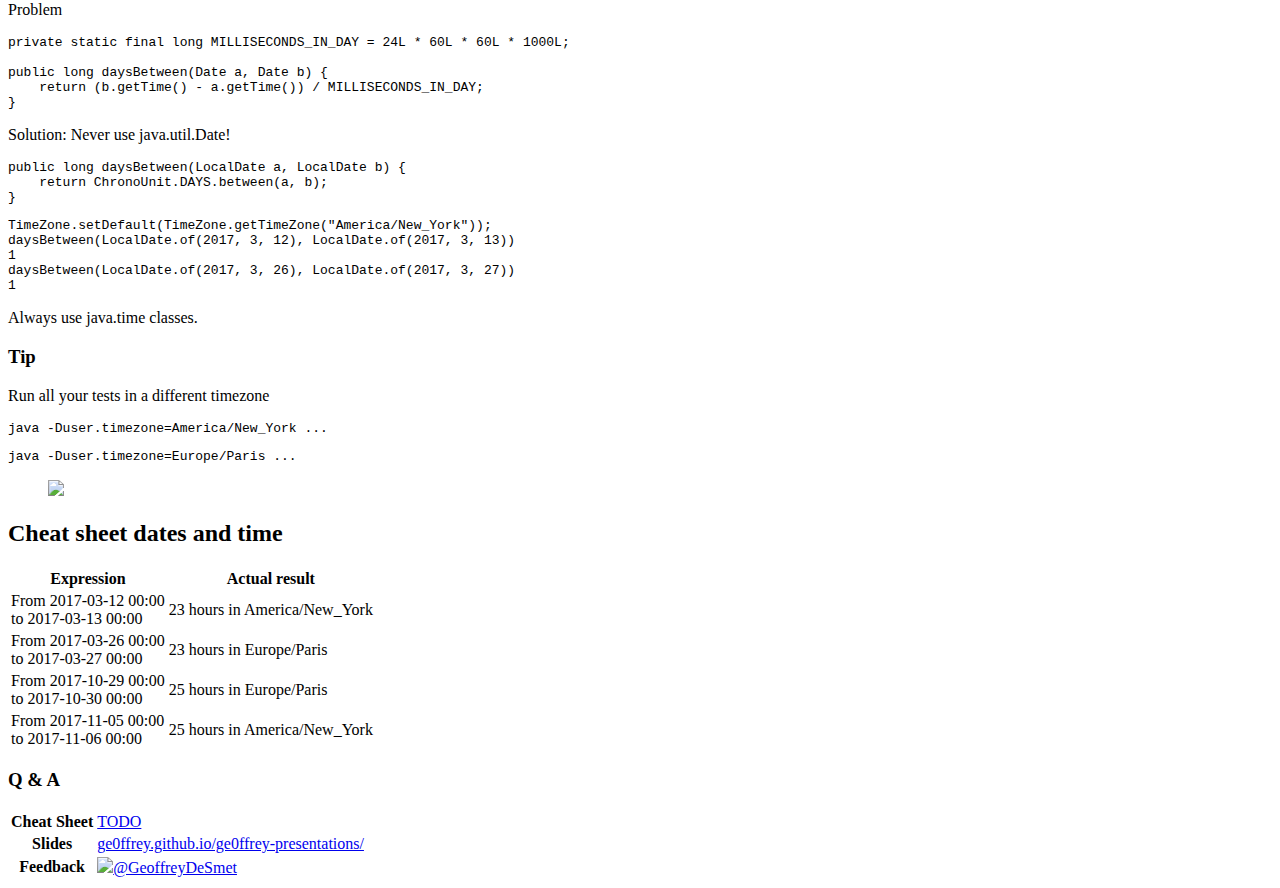
==== commit 28172277: "improvements double arithmetic slides" ====
--- a/cornerCaseCheatSheet/index.html
+++ b/cornerCaseCheatSheet/index.html
@@ -167,10 +167,22 @@
 0.09999999999999999 // Compound rounding error</span></code></pre>
     </section>
     <section>
+        <figure>
+            <h3>Double precision floating point (Wikipedia)</h3>
+            <img src="numbers/doublePrecisionFloatingPointWikipedia.png" style="height: 250px; width: auto;"/>
+            <p style="font-size: xx-small">Source: https://en.wikipedia.org/wiki/Double-precision_floating-point_format</p>
+            <p class="fragment" style="margin-top: 50px">
+                Translation: every double value is<br/>
+                an integer divided by a multiplication of 2
+            </p>
+        </figure>
+    </section>
+    <section>
         <img src="numbers/doubleArithmeticCompoundRoundingError_0.png" class="fullImage"/>
         <img src="numbers/doubleArithmeticCompoundRoundingError_1.png" class="fullImage fragment"/>
         <img src="numbers/doubleArithmeticCompoundRoundingError_2.png" class="fullImage fragment"/>
         <img src="numbers/doubleArithmeticCompoundRoundingError_3.png" class="fullImage fragment"/>
+        <img src="numbers/doubleArithmeticCompoundRoundingError_4.png" class="fullImage fragment"/>
     </section>
     <section>
         <h3>Failure rate</h3>
@@ -263,6 +275,9 @@
     </section>
 
     <section>
+        <img src="numbers/doubleArithmeticIssues.png" class="fullImage"/>
+    </section>
+    <section>
         <h2>Cheat sheet numbers</h2>
         <table>
             <tr>
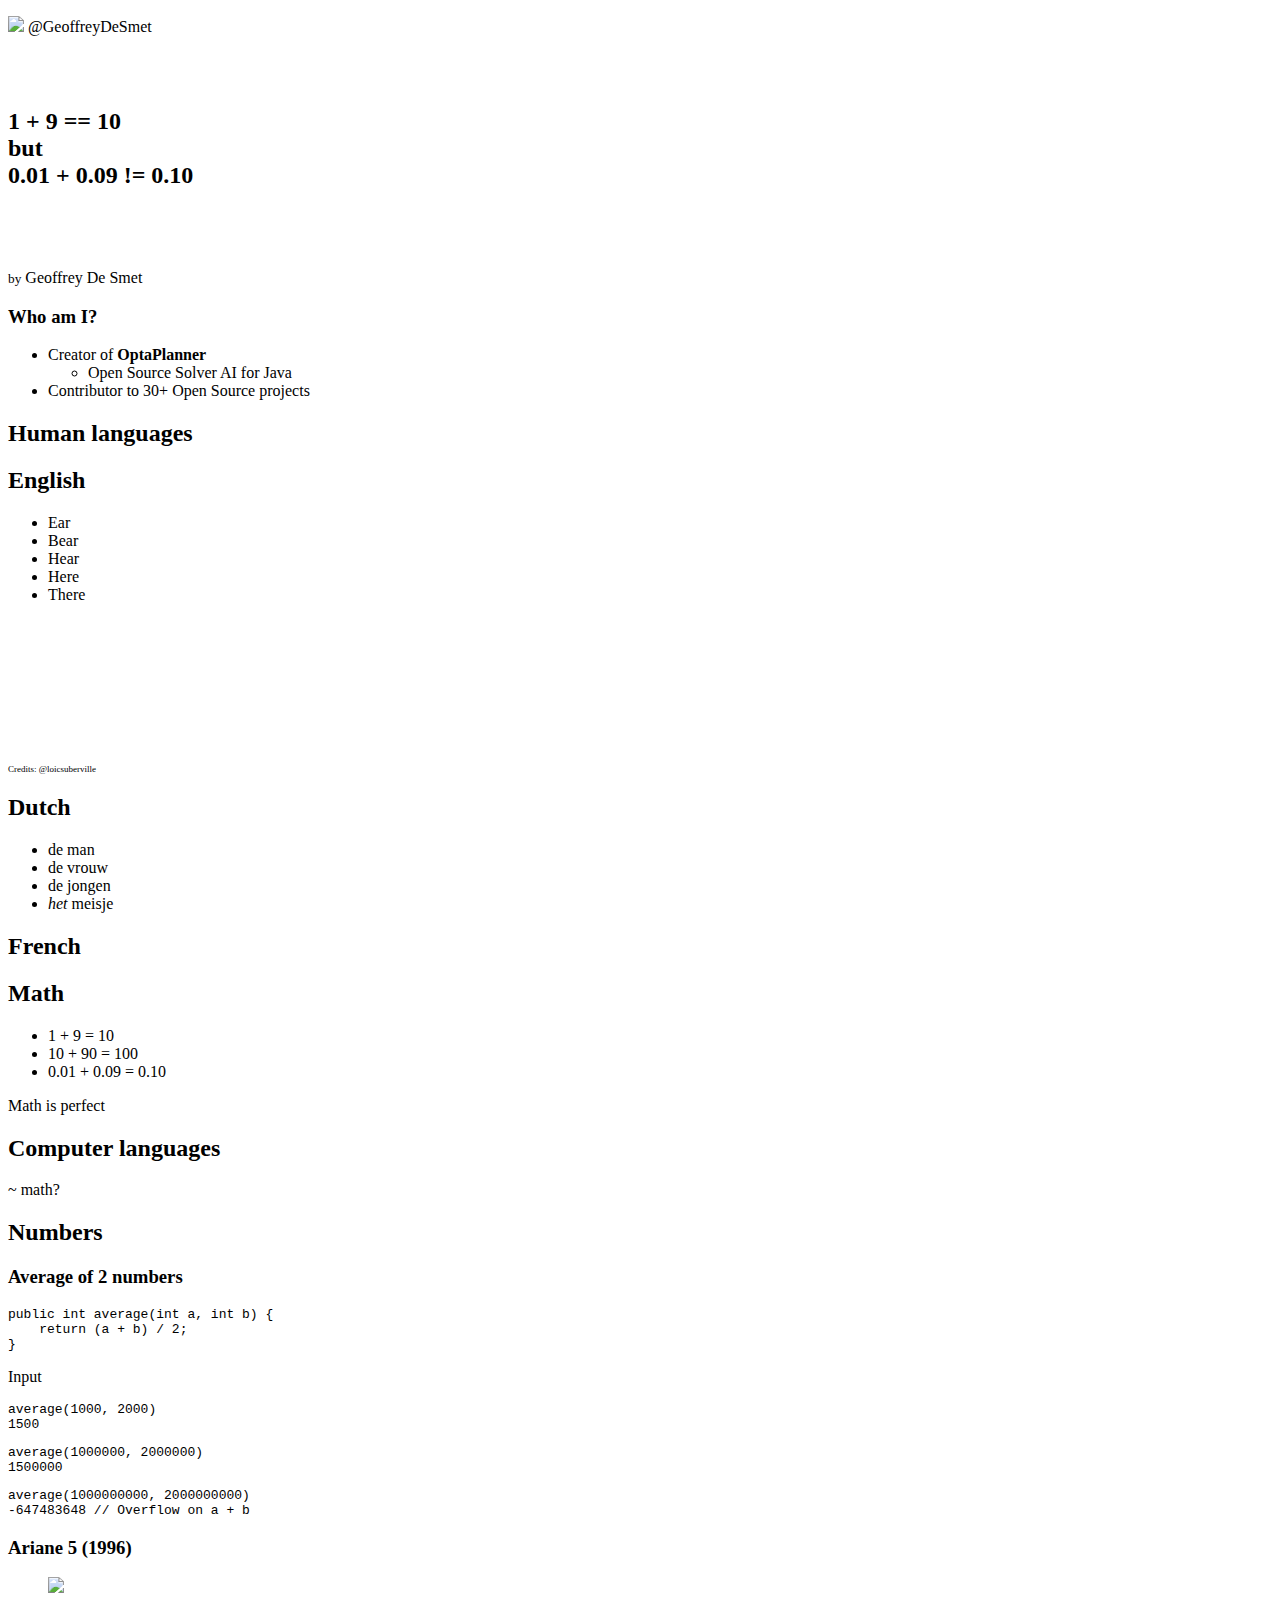
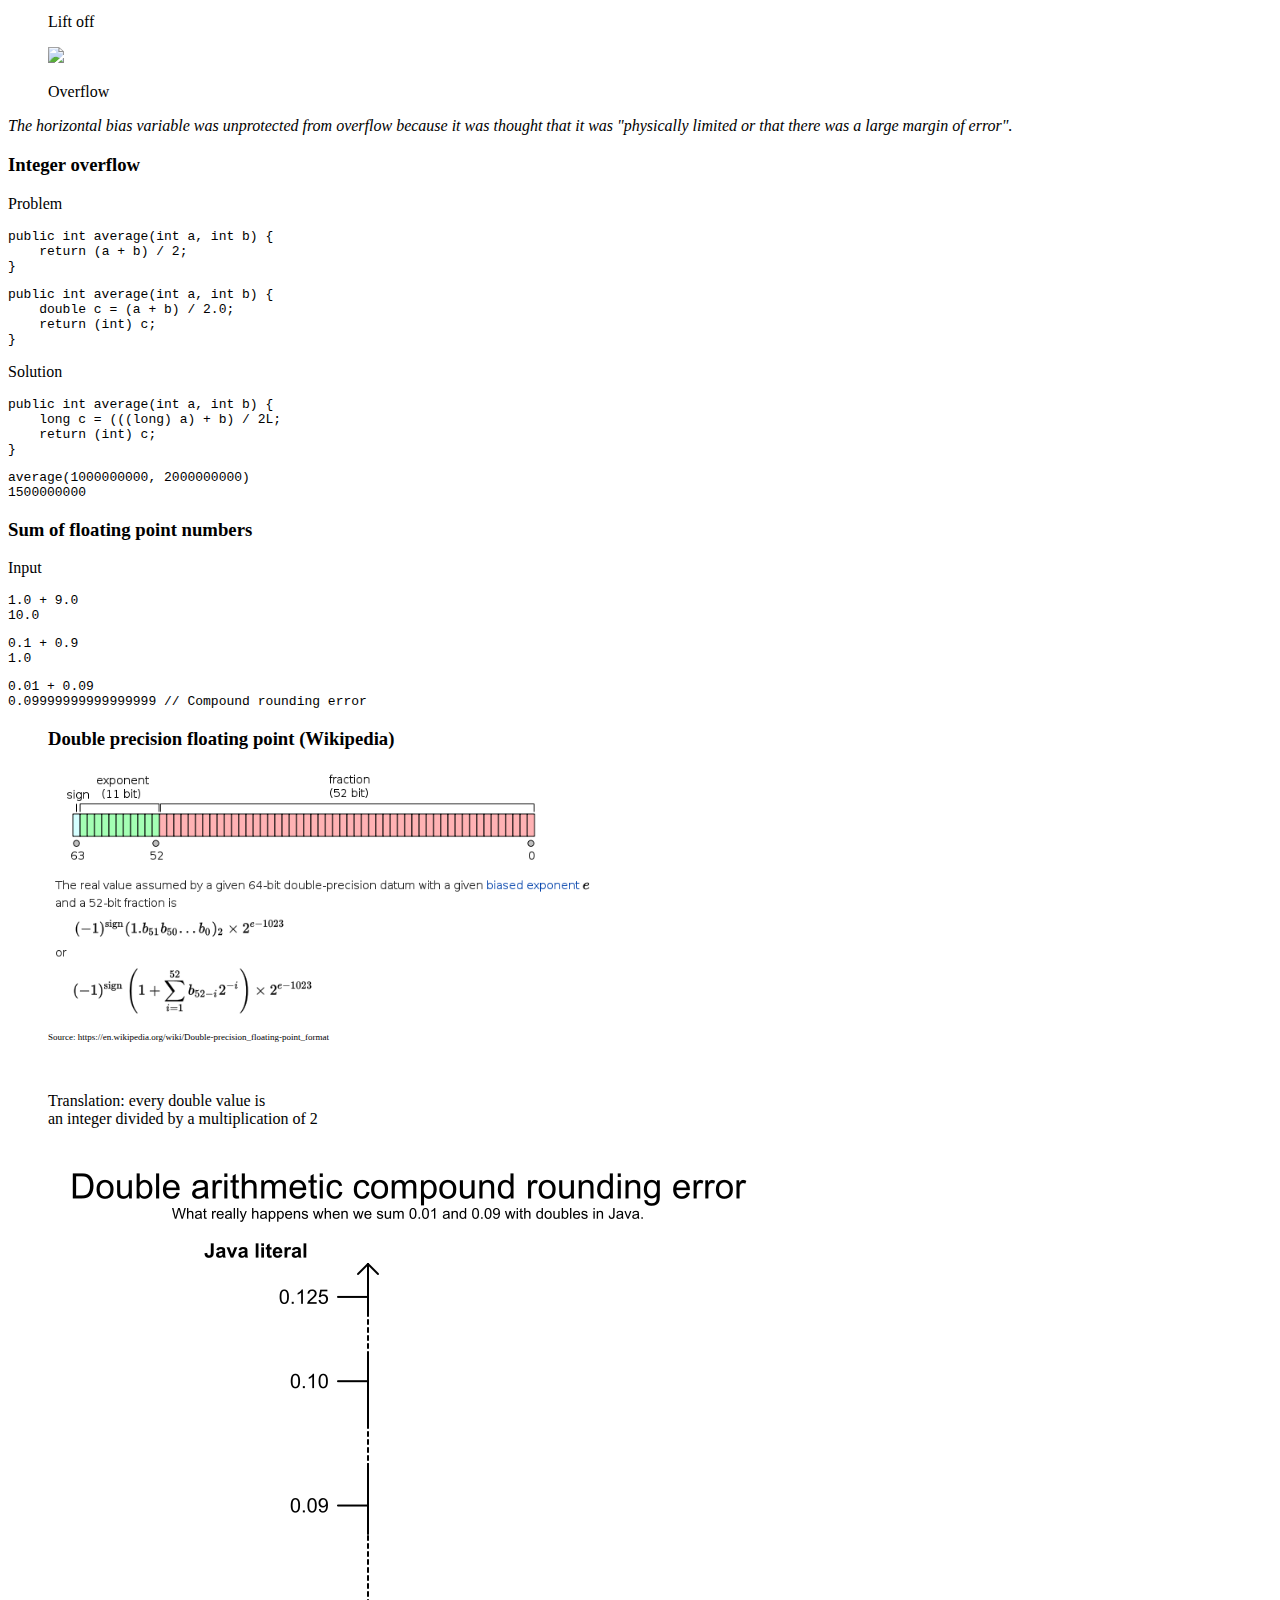
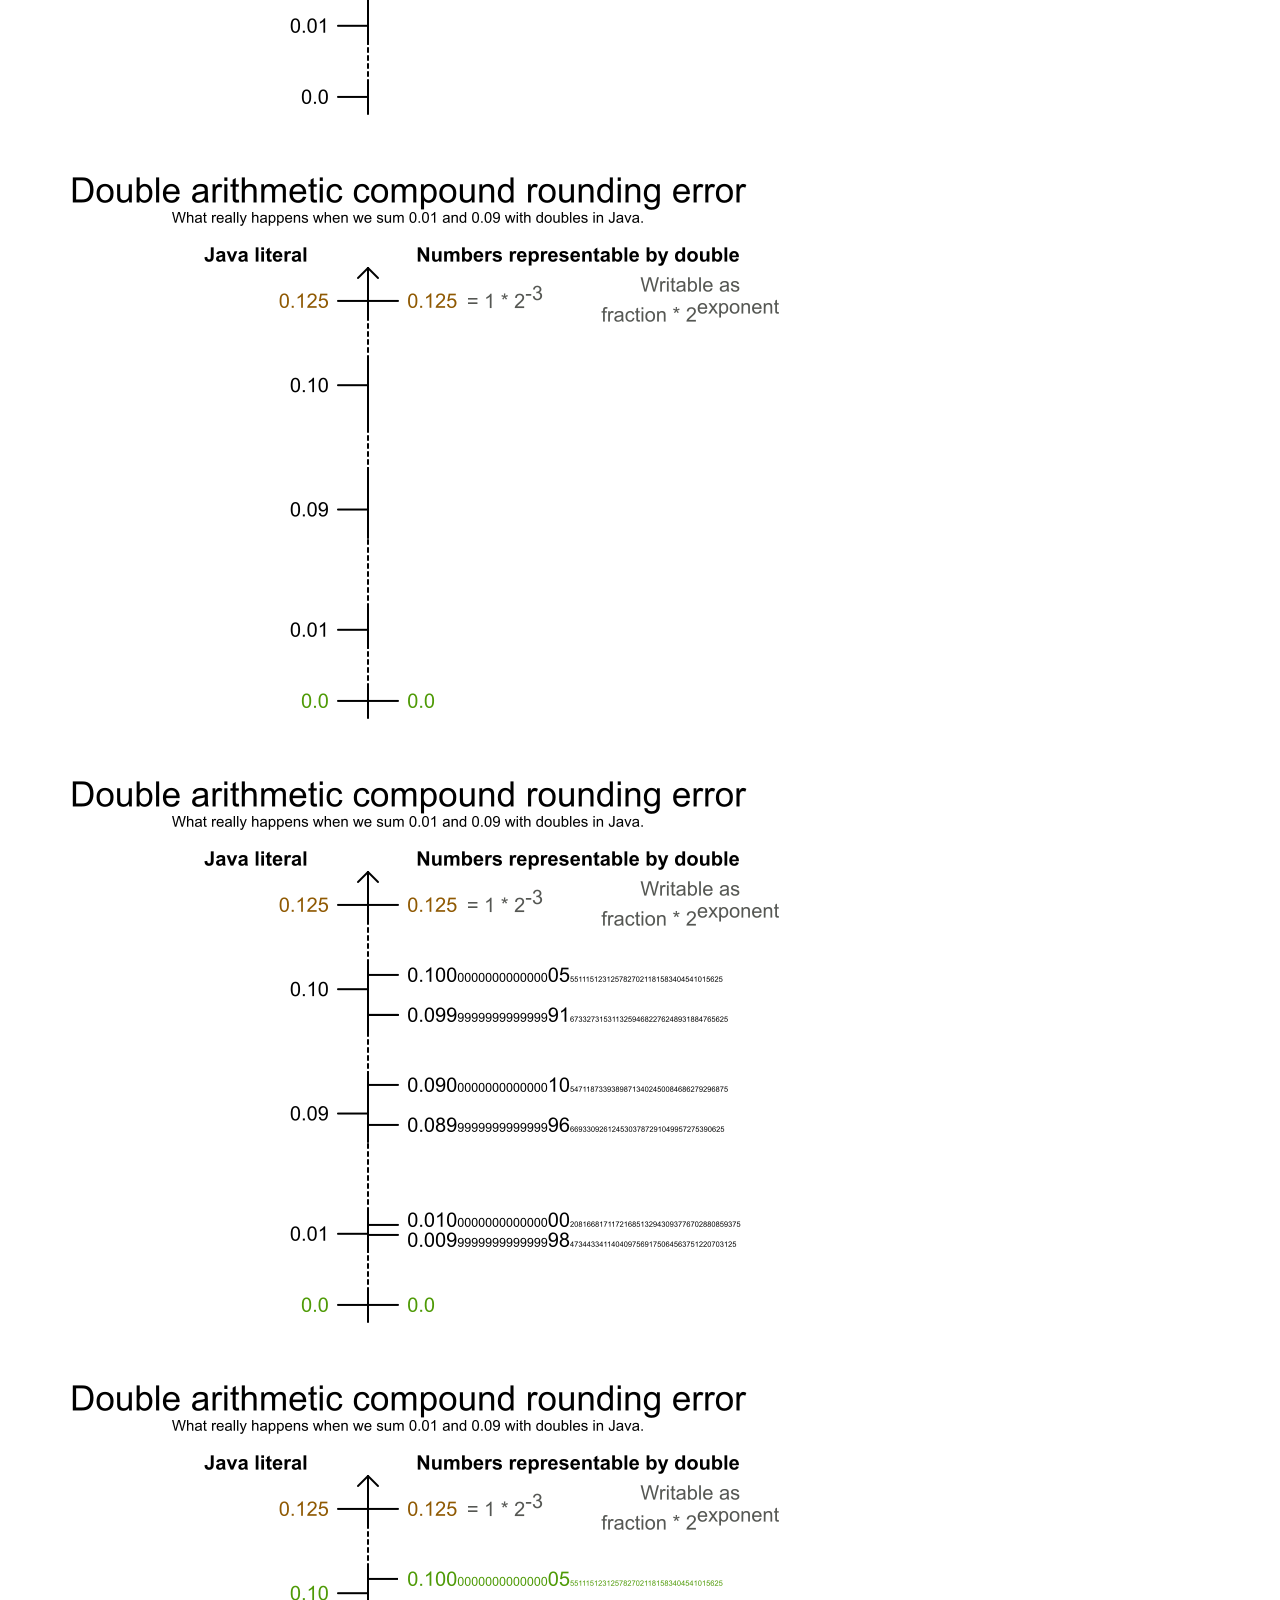
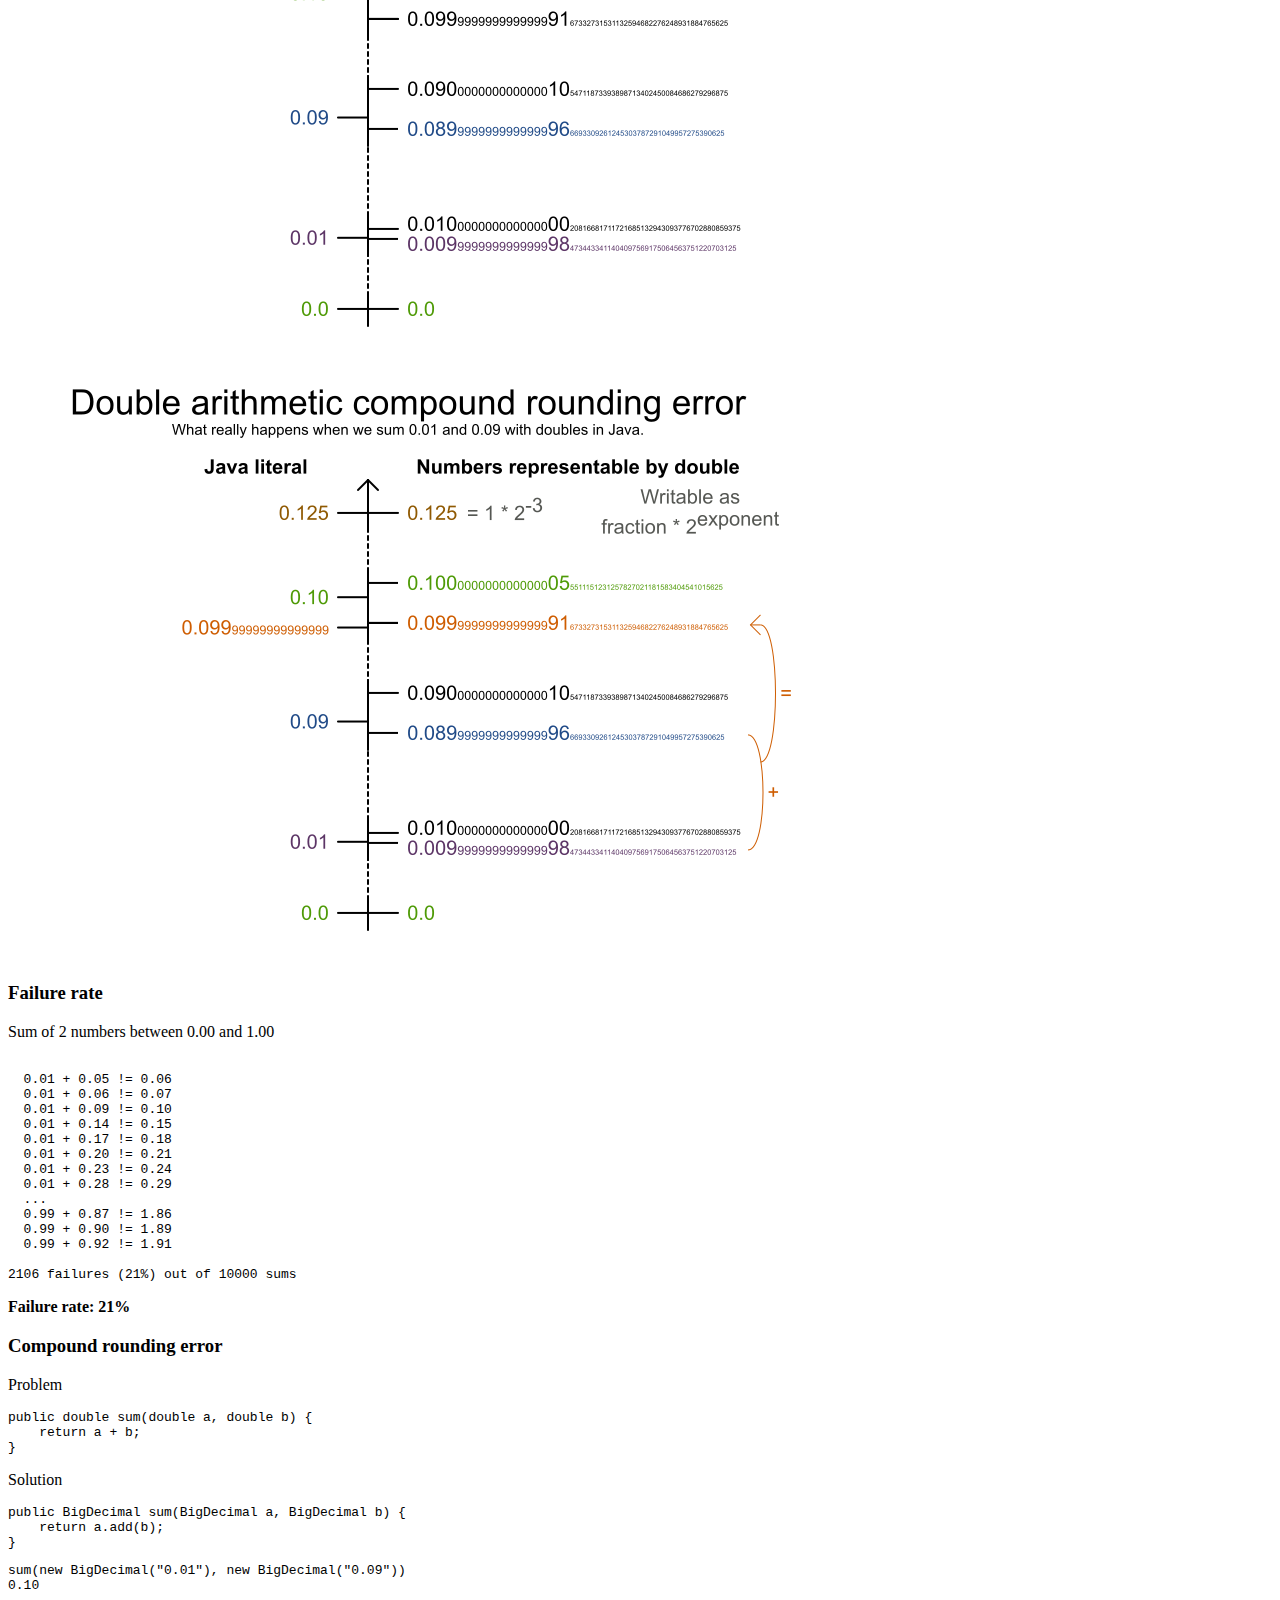
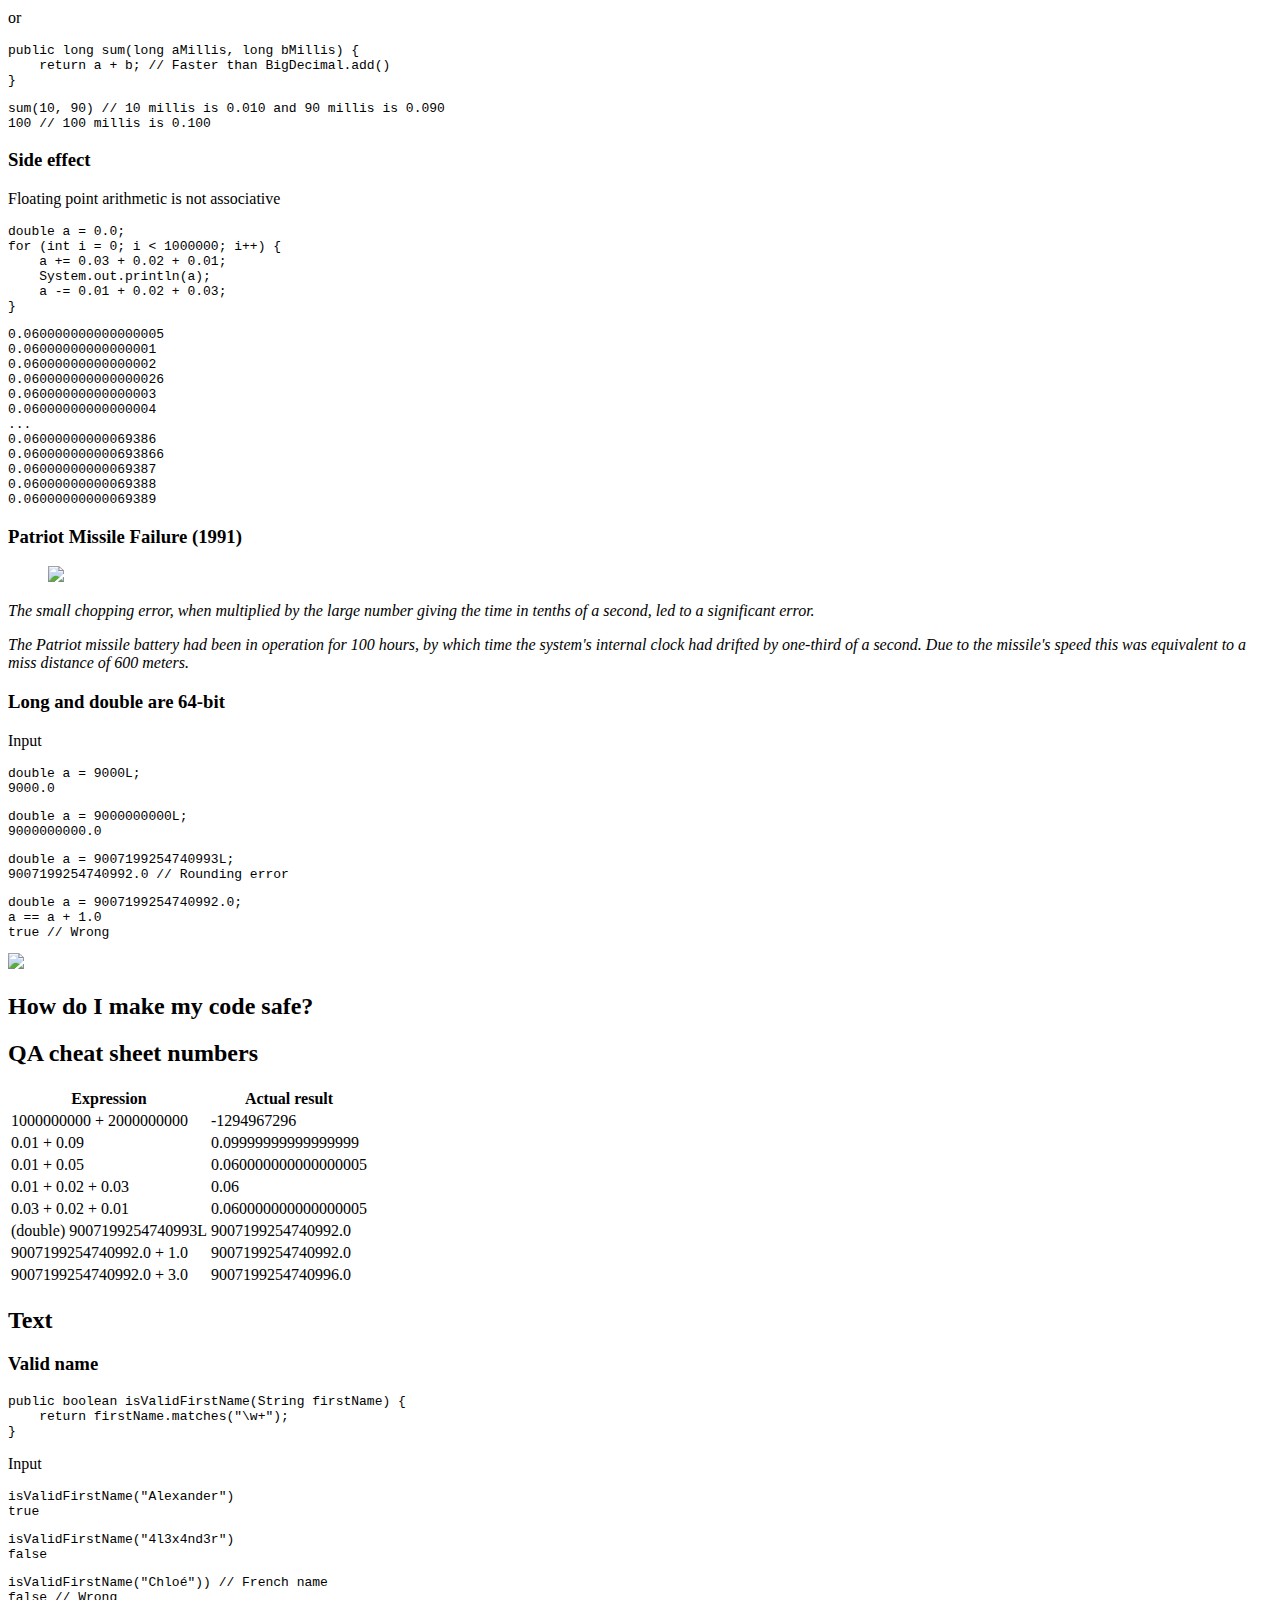
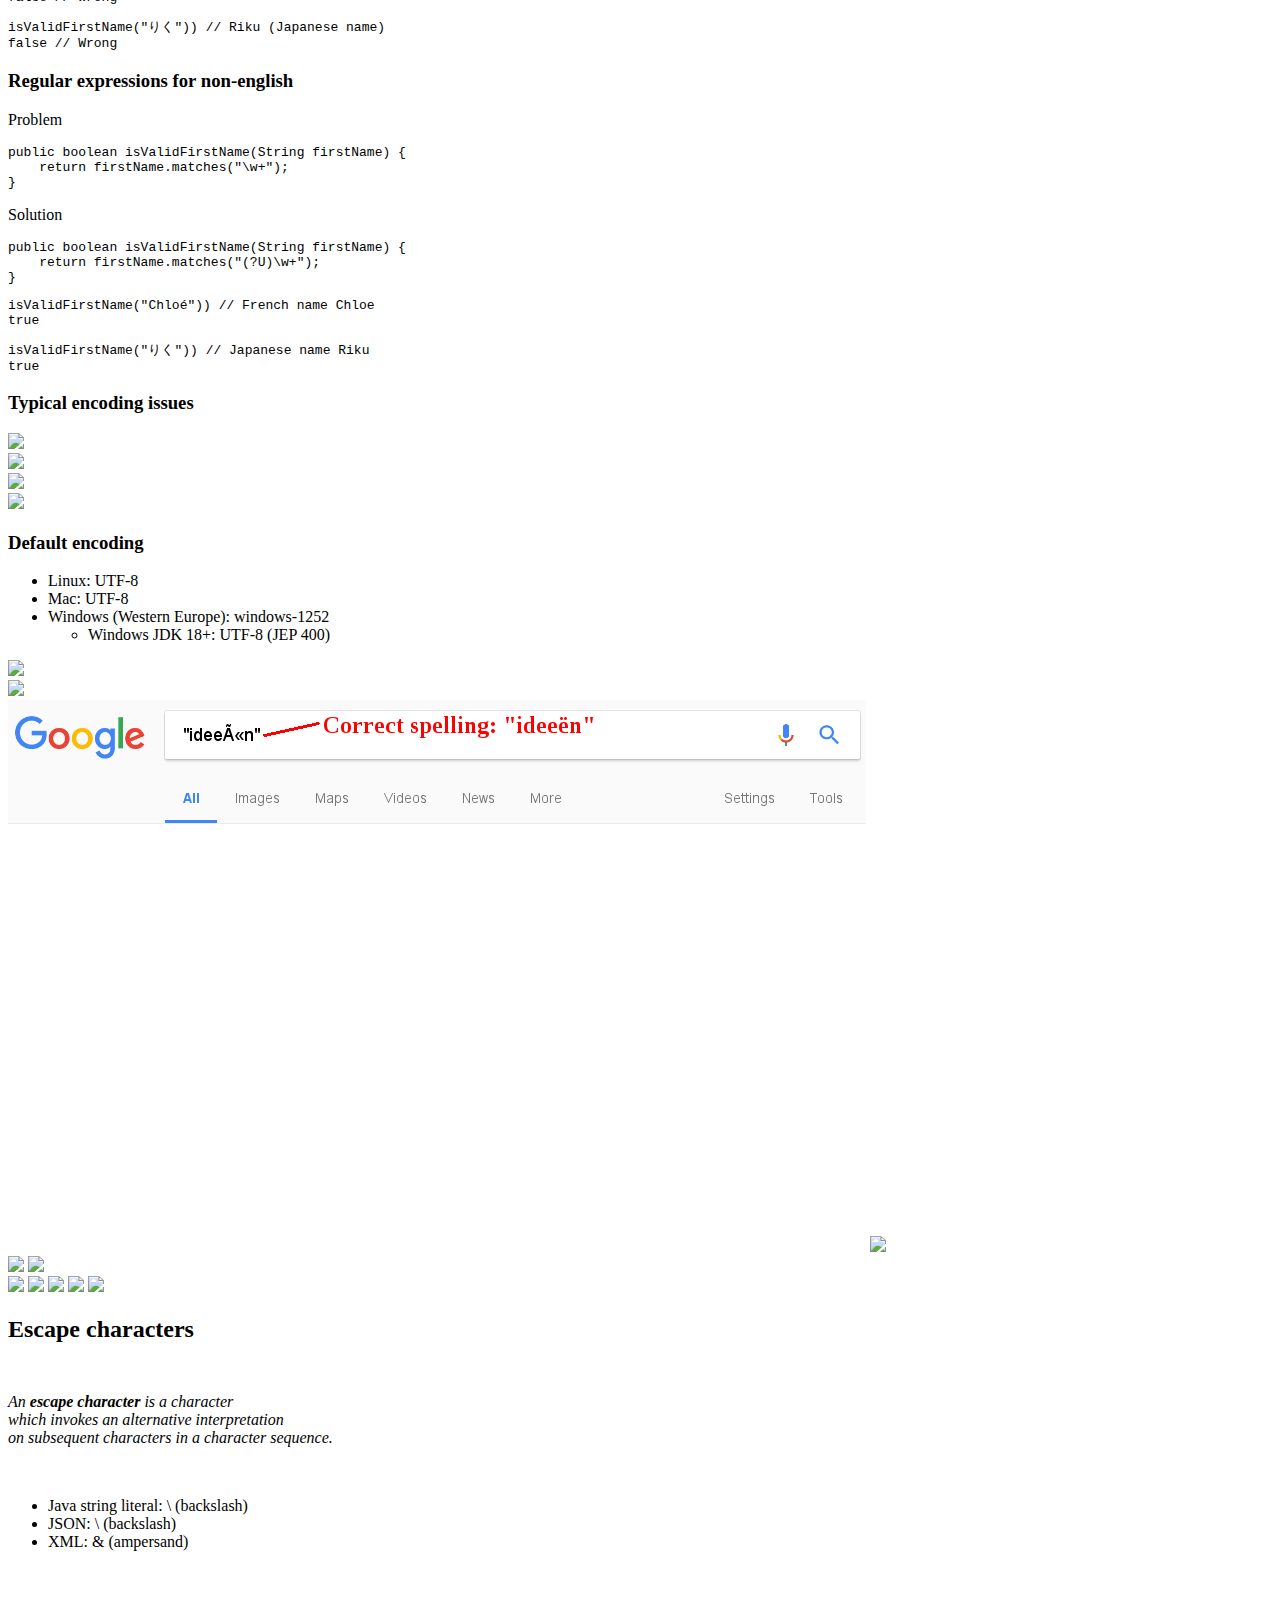
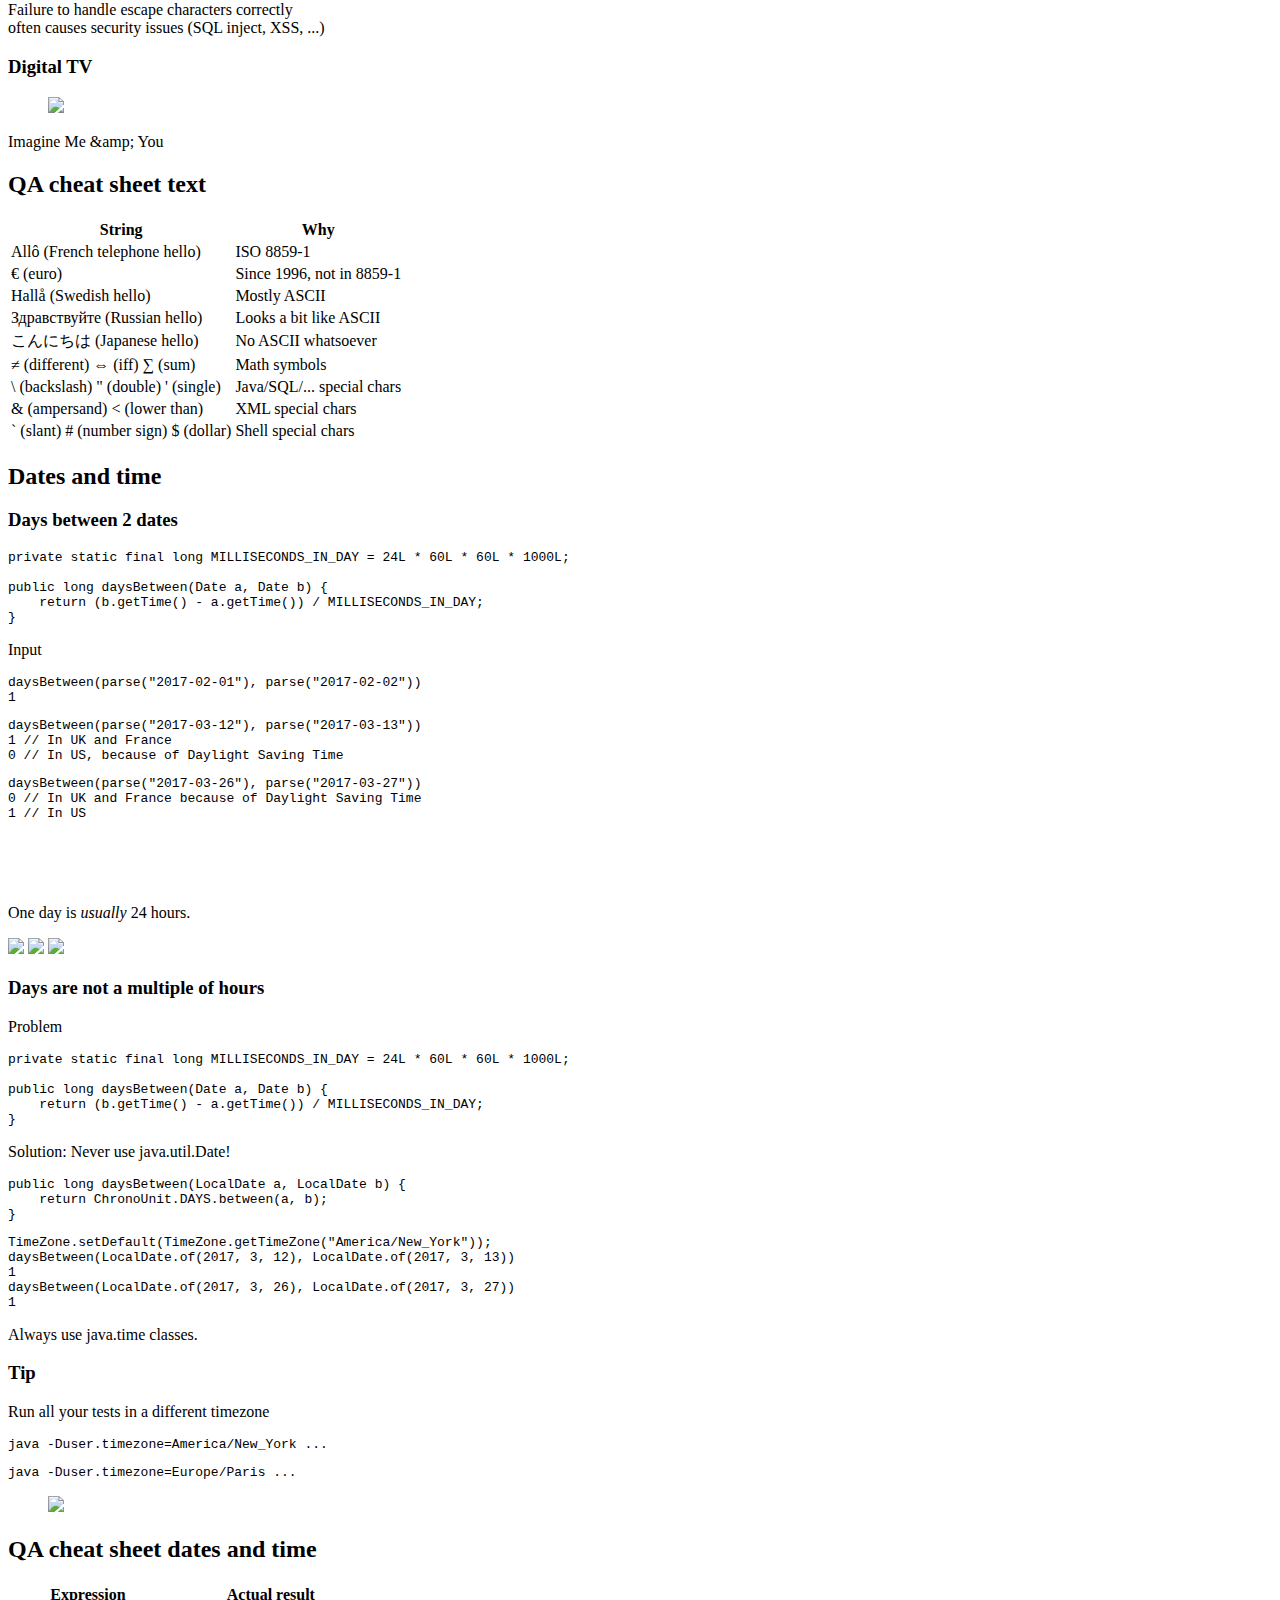
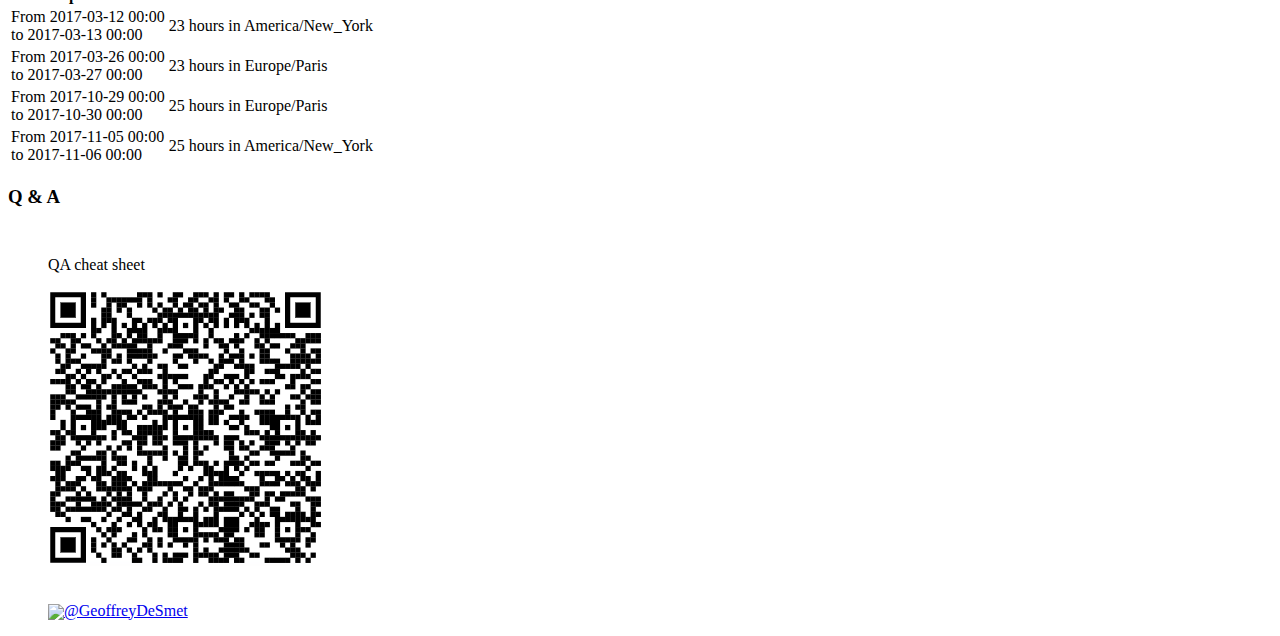
==== commit d196166b: "Update for BeJUG" ====
--- a/cornerCaseCheatSheet/index.html
+++ b/cornerCaseCheatSheet/index.html
@@ -1,6 +1,6 @@
 <!doctype html>
 <!--
-  ~ Copyright 2017 JBoss Inc
+  ~ Copyright 2017 Red Hat, Inc. and/or its affiliates.
   ~
   ~ Licensed under the Apache License, Version 2.0 (the "License");
   ~ you may not use this file except in compliance with the License.
@@ -19,8 +19,8 @@
 <head>
     <meta charset="utf-8">
     <title>Corner case cheat sheet in Java</title>
-    <meta name="description" content="Introduction to Open Source">
-    <link href="file:///home/ge0ffrey/projects/other/ge0ffrey-presentations/usingAndContributingToOpenSource/" rel="canonical">
+    <meta name="description" content="Corner case cheat sheet in Java presentation">
+    <link href="https://ge0ffrey.github.io/ge0ffrey-presentations/cornerCaseCheatSheet/" rel="canonical">
 
     <link rel="stylesheet" href="../website/bootstrap/css/bootstrap.min.css">
     <link rel="stylesheet" href="../website/reveal/css/reveal.min.css">
@@ -57,13 +57,10 @@
         <br/>
         <br/>
         <h2>
+            1 + 9 == 10<br/>
+            but<br/>
             0.01 + 0.09 != 0.10
         </h2>
-        <p>
-            <br/>
-            A corner case cheat sheet<br/>
-            for Java and JVM languages
-        </p>
         <div style="margin-top: 80px;">
             <p>
                 <span style="font-size: smaller">by</span> Geoffrey De Smet<br/>
@@ -74,28 +71,58 @@
     <section>
         <h3>Who am I?</h3>
         <ul>
-            <li>Java developer (graduated in 2003)</li>
-            <li>Founder/lead of <b>OptaPlanner</b>
+            <li>Creator of <b>OptaPlanner</b>
                 <ul>
-                    <li>Leading Open Source Constraint Solver in Java</li>
+                    <li>Open Source Solver AI for Java</li>
                 </ul>
             </li>
-            <li>Contributor to 23+ Open Source projects</li>
+            <li>Contributor to 30+ Open Source projects</li>
         </ul>
     </section>
 
     <section>
-        <h2>Definition</h2>
-        <p style="margin-top: 50px;">
-            <i>A <b>corner case</b> is a bug<br/>
-            that only manifests itself<br/>
-            with a specific combination of input values.</i>
-        </p>
-        <p class="fragment" style="margin-top: 50px;">
-            A <b>corner case cheat sheet</b> is a list of input values<br/>
-            that tend to trigger corner cases,<br/>
-            useful for automated and manual testing.
-        </p>
+        <h2>Human languages</h2>
+    </section>
+
+    <section>
+        <h2>English</h2>
+        <ul>
+            <li class="fragment">Ear</li>
+            <li class="fragment">Bear</li>
+            <li class="fragment">Hear</li>
+            <li class="fragment">Here</li>
+            <li class="fragment">There</li>
+        </ul>
+        <p style="font-size: xx-small; margin-top:10rem">Credits: @loicsuberville</p>
+    </section>
+
+    <section>
+        <h2>Dutch</h2>
+        <ul>
+            <li class="fragment">de man</li>
+            <li class="fragment">de vrouw</li>
+            <li class="fragment">de jongen</li>
+            <li class="fragment"><i>het</i> meisje</li>
+        </ul>
+    </section>
+
+    <section>
+        <h2>French</h2>
+    </section>
+
+    <section>
+        <h2>Math</h2>
+        <ul>
+            <li class="fragment">1 + 9 = 10</li>
+            <li class="fragment">10 + 90 = 100</li>
+            <li class="fragment">0.01 + 0.09 = 0.10</li>
+        </ul>
+        <p class="fragment">Math is perfect</p>
+    </section>
+
+    <section>
+        <h2>Computer languages</h2>
+        <p class="fragment">~ math?</p>
     </section>
 
     <section>
@@ -112,8 +139,8 @@
 <span class="fragment">1500</span></code></pre>
         <pre class="fragment"><code class="java">average(1000000, 2000000)
 <span class="fragment">1500000</span></code></pre>
-        <pre class="fragment"><code class="java">average(1000000000, 2000000000) <span class="fragment">// Corner case
--647483648 // Overflow on a + b</span></code></pre>
+        <pre class="fragment"><code class="java">average(1000000000, 2000000000)
+<span class="fragment">-647483648 <span class="fragment">// Overflow on a + b</span></span></code></pre>
     </section>
     <section>
         <h3>Ariane 5 (1996)</h3>
@@ -163,8 +190,8 @@
 <span class="fragment">10.0</span></code></pre>
         <pre class="fragment"><code class="java">0.1 + 0.9
 <span class="fragment">1.0</span></code></pre>
-        <pre class="fragment"><code class="java">0.01 + 0.09 <span class="fragment">// Corner case
-0.09999999999999999 // Compound rounding error</span></code></pre>
+        <pre class="fragment"><code class="java">0.01 + 0.09
+<span class="fragment">0.09999999999999999 <span class="fragment">// Compound rounding error</span></span></code></pre>
     </section>
     <section>
         <figure>
@@ -266,19 +293,22 @@
 <span class="fragment">9000.0</span></code></pre>
         <pre class="fragment"><code class="java">double a = 9000000000L;
 <span class="fragment">9000000000.0</span></code></pre>
-        <pre class="fragment"><code class="java">double a = 9007199254740993L; <span class="fragment">// Corner case, no casting needed
-900719925474099<span class="negative">2</span>.0 // Rounding error</span></code></pre>
+        <pre class="fragment"><code class="java">double a = 9007199254740993L;
+<span class="fragment">900719925474099<span class="negative">2</span>.0 <span class="fragment">// Rounding error</span></span></code></pre>
         <pre class="fragment"><code class="java">double a = 9007199254740992.0;
-a == a + 1.0 <span class="fragment">// Corner case
-true // Wrong</span></code></pre>
-        <p class="fragment">Not every long fits in a double.</p>
+a == a + 1.0
+<span class="fragment">true <span class="fragment">// Wrong</span></span></code></pre>
     </section>
 
     <section>
         <img src="numbers/doubleArithmeticIssues.png" class="fullImage"/>
     </section>
-    <section>
-        <h2>Cheat sheet numbers</h2>
+
+    <section>
+        <h2>How do I make my code safe?</h2>
+    </section>
+    <section>
+        <h2>QA cheat sheet numbers</h2>
         <table>
             <tr>
                 <th>Expression</th>
@@ -326,10 +356,8 @@
 
     <section>
         <h3>Valid name</h3>
-        <pre xml:space="preserve"><code class="java">private static final Pattern PATTERN = Pattern.compile("\w+");
-
-public boolean isValidFirstName(String firstName) {
-    return PATTERN.matcher(firstName).matches();
+        <pre xml:space="preserve"><code class="java">public boolean isValidFirstName(String firstName) {
+    return firstName.matches("\w+");
 }</code></pre>
         <p class="fragment">Input</p>
         <pre class="fragment"><code class="java">isValidFirstName("Alexander")
@@ -344,17 +372,13 @@
     <section>
         <h3>Regular expressions for non-english</h3>
         <p>Problem</p>
-        <pre xml:space="preserve"><code class="java">private static final Pattern PATTERN = Pattern.compile("<span class="negative">\w</span>+");
-
-public boolean isValidFirstName(String firstName) {
-    return PATTERN.matcher(firstName).matches();
+        <pre xml:space="preserve"><code class="java">public boolean isValidFirstName(String firstName) {
+    return firstName.matches("<span class="negative">\w</span>+");
 }</code></pre>
         <div class="fragment">
             <p>Solution</p>
-            <pre xml:space="preserve"><code class="java">private static final Pattern PATTERN = Pattern.compile("<span class="positive">(?U)</span>\w+");
-
-public boolean isValidFirstName(String firstName) {
-    return PATTERN.matcher(firstName).matches();
+            <pre xml:space="preserve"><code class="java">public boolean isValidFirstName(String firstName) {
+    return firstName.matches("<span class="positive">(?U)</span>\w+");
 }</code></pre>
             <pre><code class="java">isValidFirstName("Chloé")) // French name Chloe
 true</code></pre>
@@ -382,7 +406,12 @@
         <h3>Default encoding</h3>
         <ul>
             <li>Linux: UTF-8</li>
-            <li>Windows (Western Europe): windows-1252</li>
+            <li>Mac: UTF-8</li>
+            <li>Windows (Western Europe): windows-1252
+                <ul>
+                   <li class="fragment">Windows JDK 18+: UTF-8 (JEP 400)</li>
+                </ul>
+            </li>
         </ul>
     </section>
     <section>
@@ -392,7 +421,8 @@
         <img src="text/writtenUtf8ReadWindows1252.png" class="fullImage"/>
     </section>
     <section>
-        <img src="text/dutchIdeasGoogle.png" class="fullImage"/>
+        <img src="text/dutchIdeasGoogleEmpty.png" class="fullImage"/>
+        <img src="text/dutchIdeasGoogle.png" class="fullImage fragment"/>
     </section>
     <section>
         <img src="text/dutchIdeasAmazon.png" class="fullImage"/>
@@ -415,6 +445,7 @@
         </p>
         <ul class="fragment" style="margin-top: 50px;">
             <li>Java string literal: \ (backslash)</li>
+            <li>JSON: \ (backslash)</li>
             <li>XML: &amp; (ampersand)</li>
         </ul>
         <p class="fragment" style="margin-top: 50px;">
@@ -431,7 +462,7 @@
     </section>
 
     <section>
-        <h2>Cheat sheet text</h2>
+        <h2>QA cheat sheet text</h2>
         <table>
             <tr>
                 <th>String</th>
@@ -540,7 +571,7 @@
     </section>
 
     <section>
-        <h2>Cheat sheet dates and time</h2>
+        <h2>QA cheat sheet dates and time</h2>
         <table>
             <tr>
                 <th>Expression</th>
@@ -571,20 +602,13 @@
 
     <section>
         <h3>Q &amp; A</h3>
-        <table class="links">
-            <tr>
-                <th>Cheat Sheet</th>
-                <td><a href="https://ge0ffrey.github.io/ge0ffrey-presentations/">TODO</a></td>
-            </tr>
-            <tr>
-                <th>Slides</th>
-                <td><a href="https://ge0ffrey.github.io/ge0ffrey-presentations/">ge0ffrey.github.io/ge0ffrey-presentations/</a></td>
-            </tr>
-            <tr>
-                <th>Feedback</th>
-                <td><img src="../common/twitterLogo64x64.png"/><a href="https://twitter.com/GeoffreyDeSmet">@GeoffreyDeSmet</a></td>
-            </tr>
-        </table>
+        <figure>
+            <p style="margin-top: 3rem">QA cheat sheet</p>
+            <a href="https://ge0ffrey.github.io/ge0ffrey-presentations/cornerCaseCheatSheet/cheatSheetJava.html">
+                <img src="cheetSheetJavaQRCode.png" alt="QR code"/>
+            </a>
+            <p style="margin-top: 2rem"><img style="vertical-align: middle;" src="../common/twitterLogo64x64.png"/><a href="https://twitter.com/GeoffreyDeSmet">@GeoffreyDeSmet</a></p>
+        </figure>
     </section>
 
 </div></div>
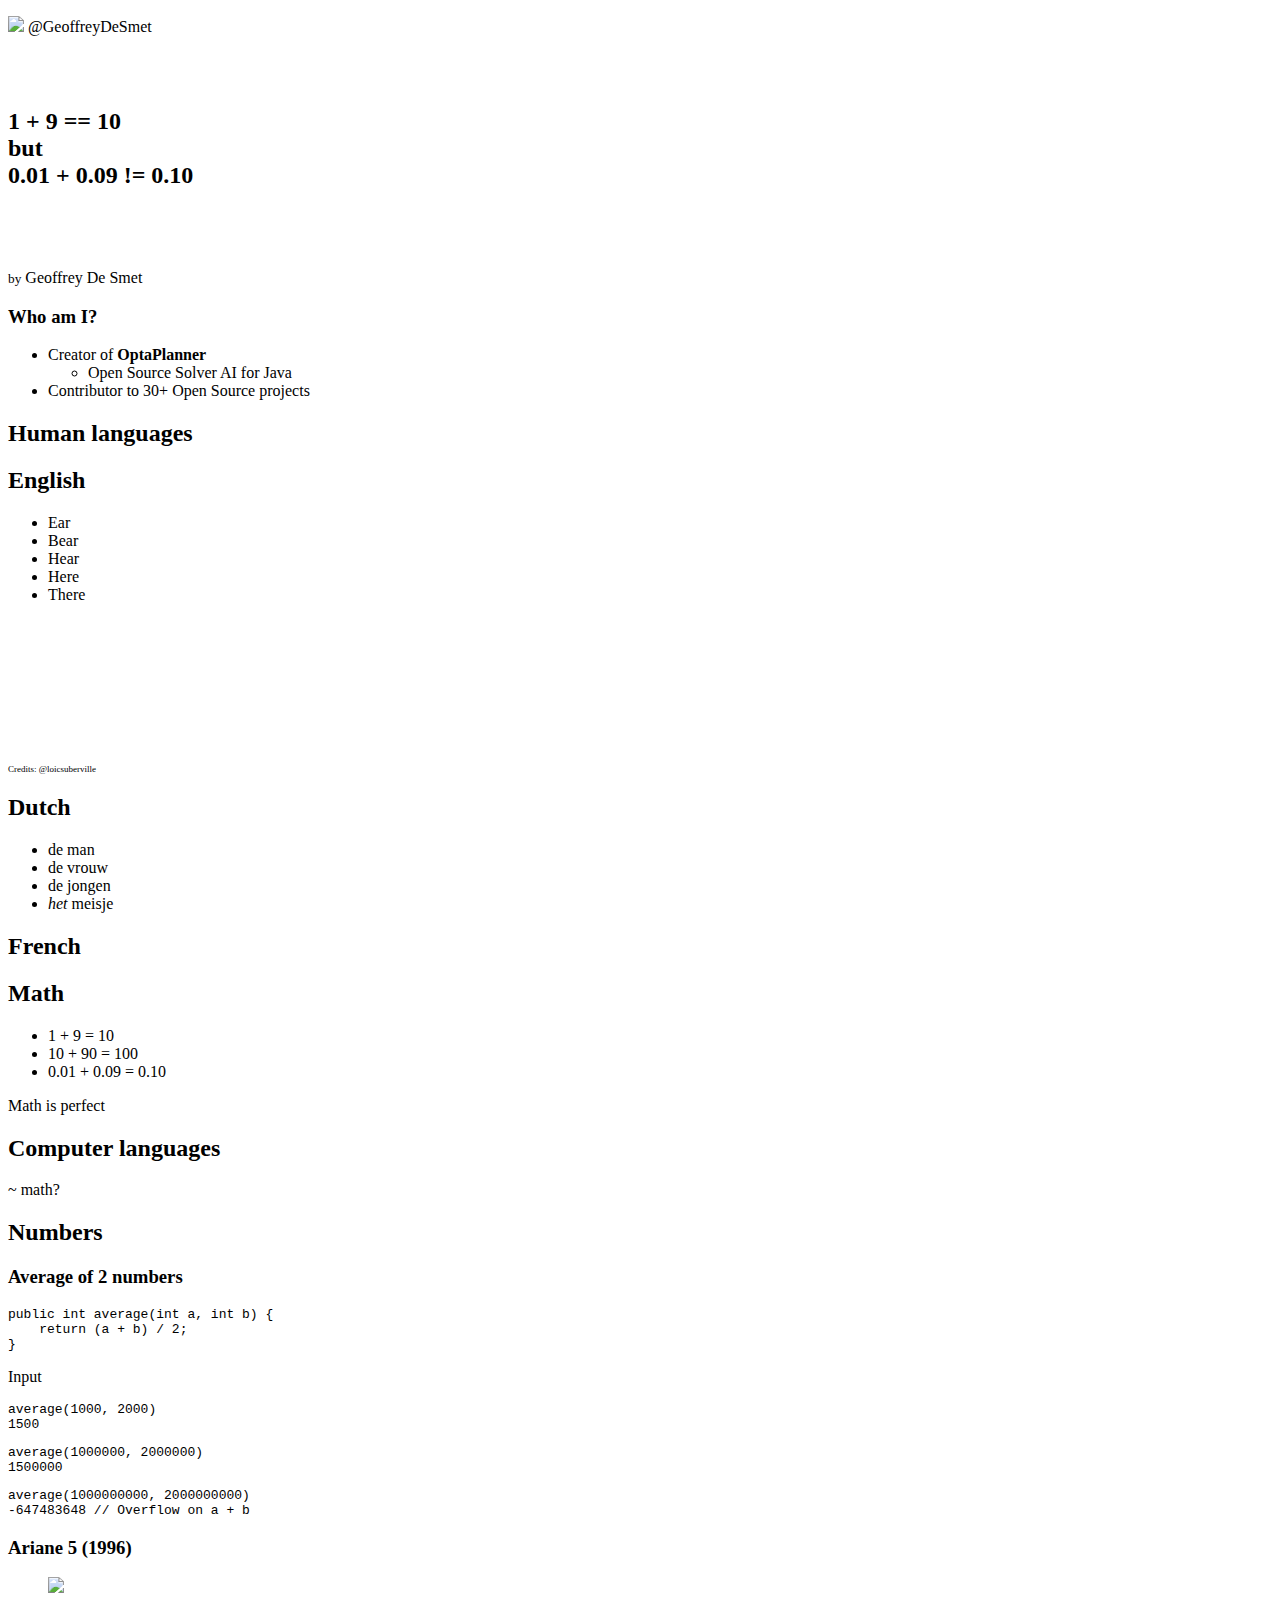
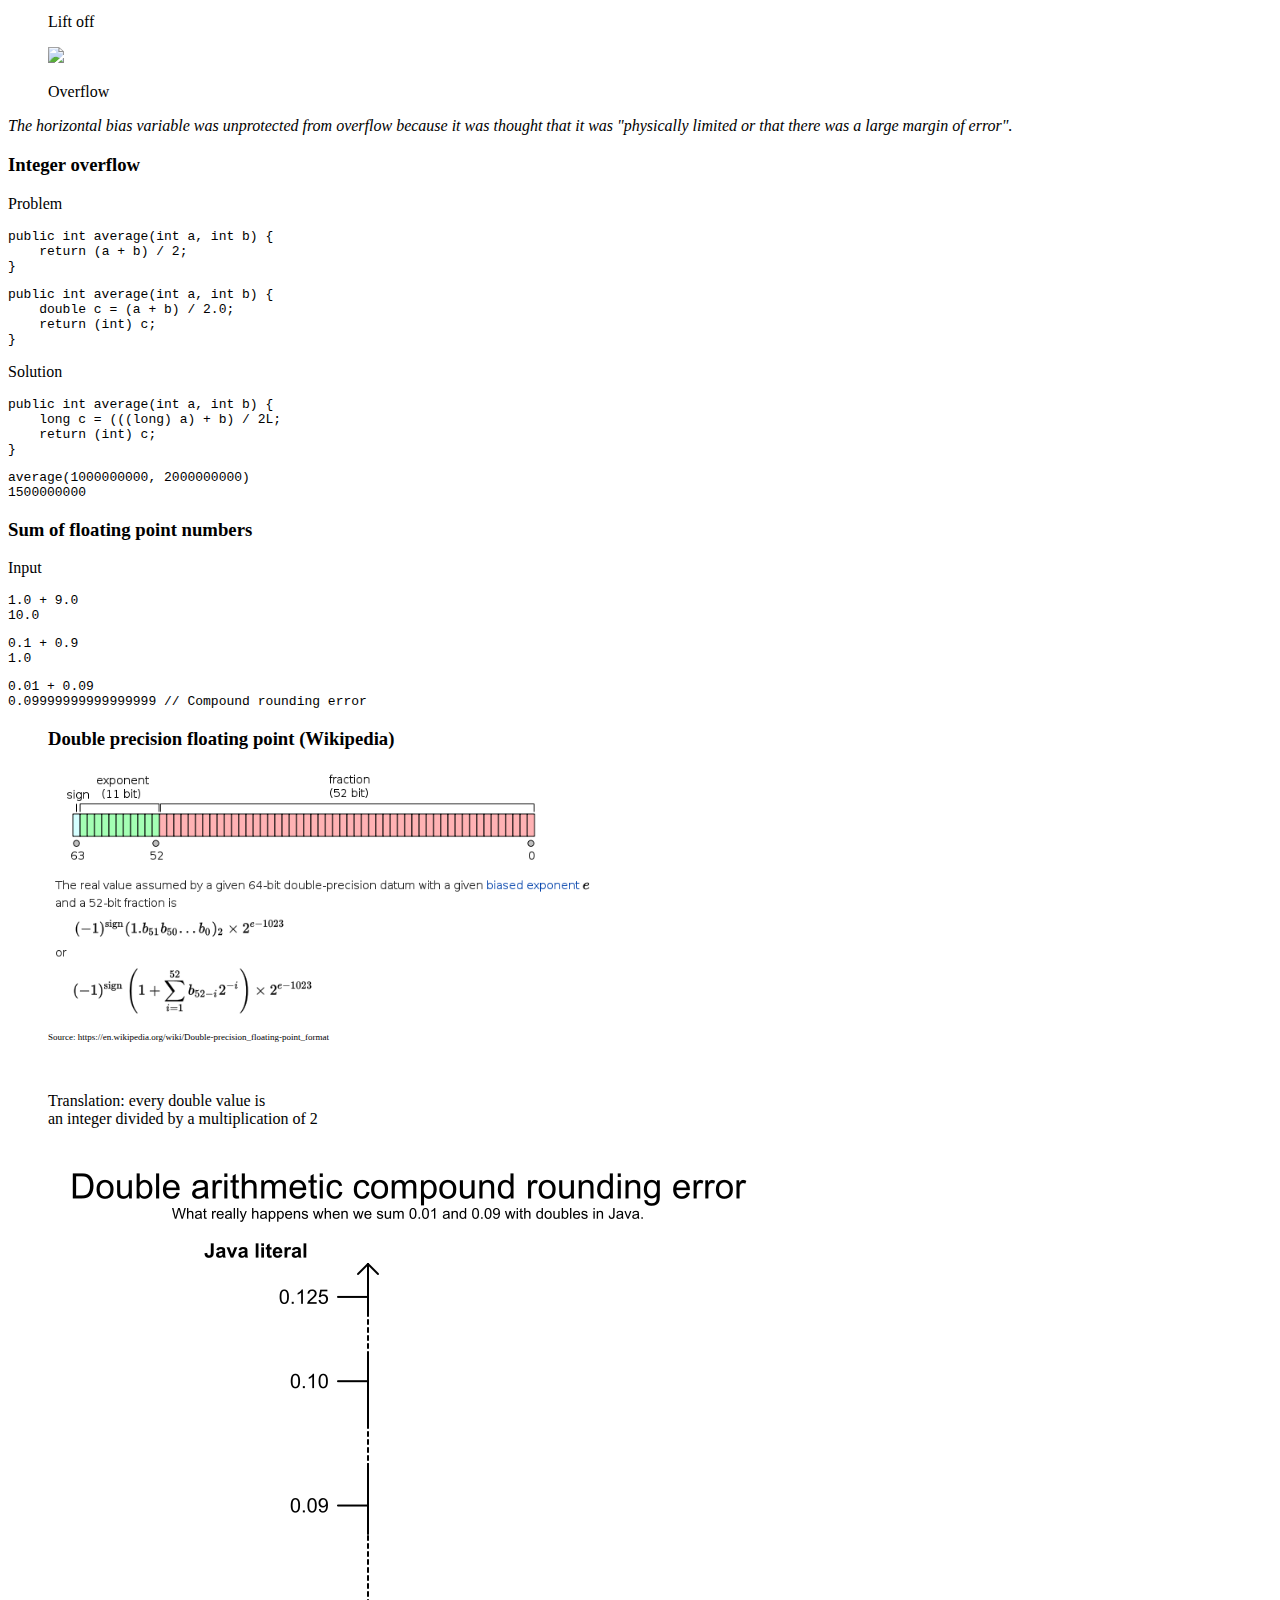
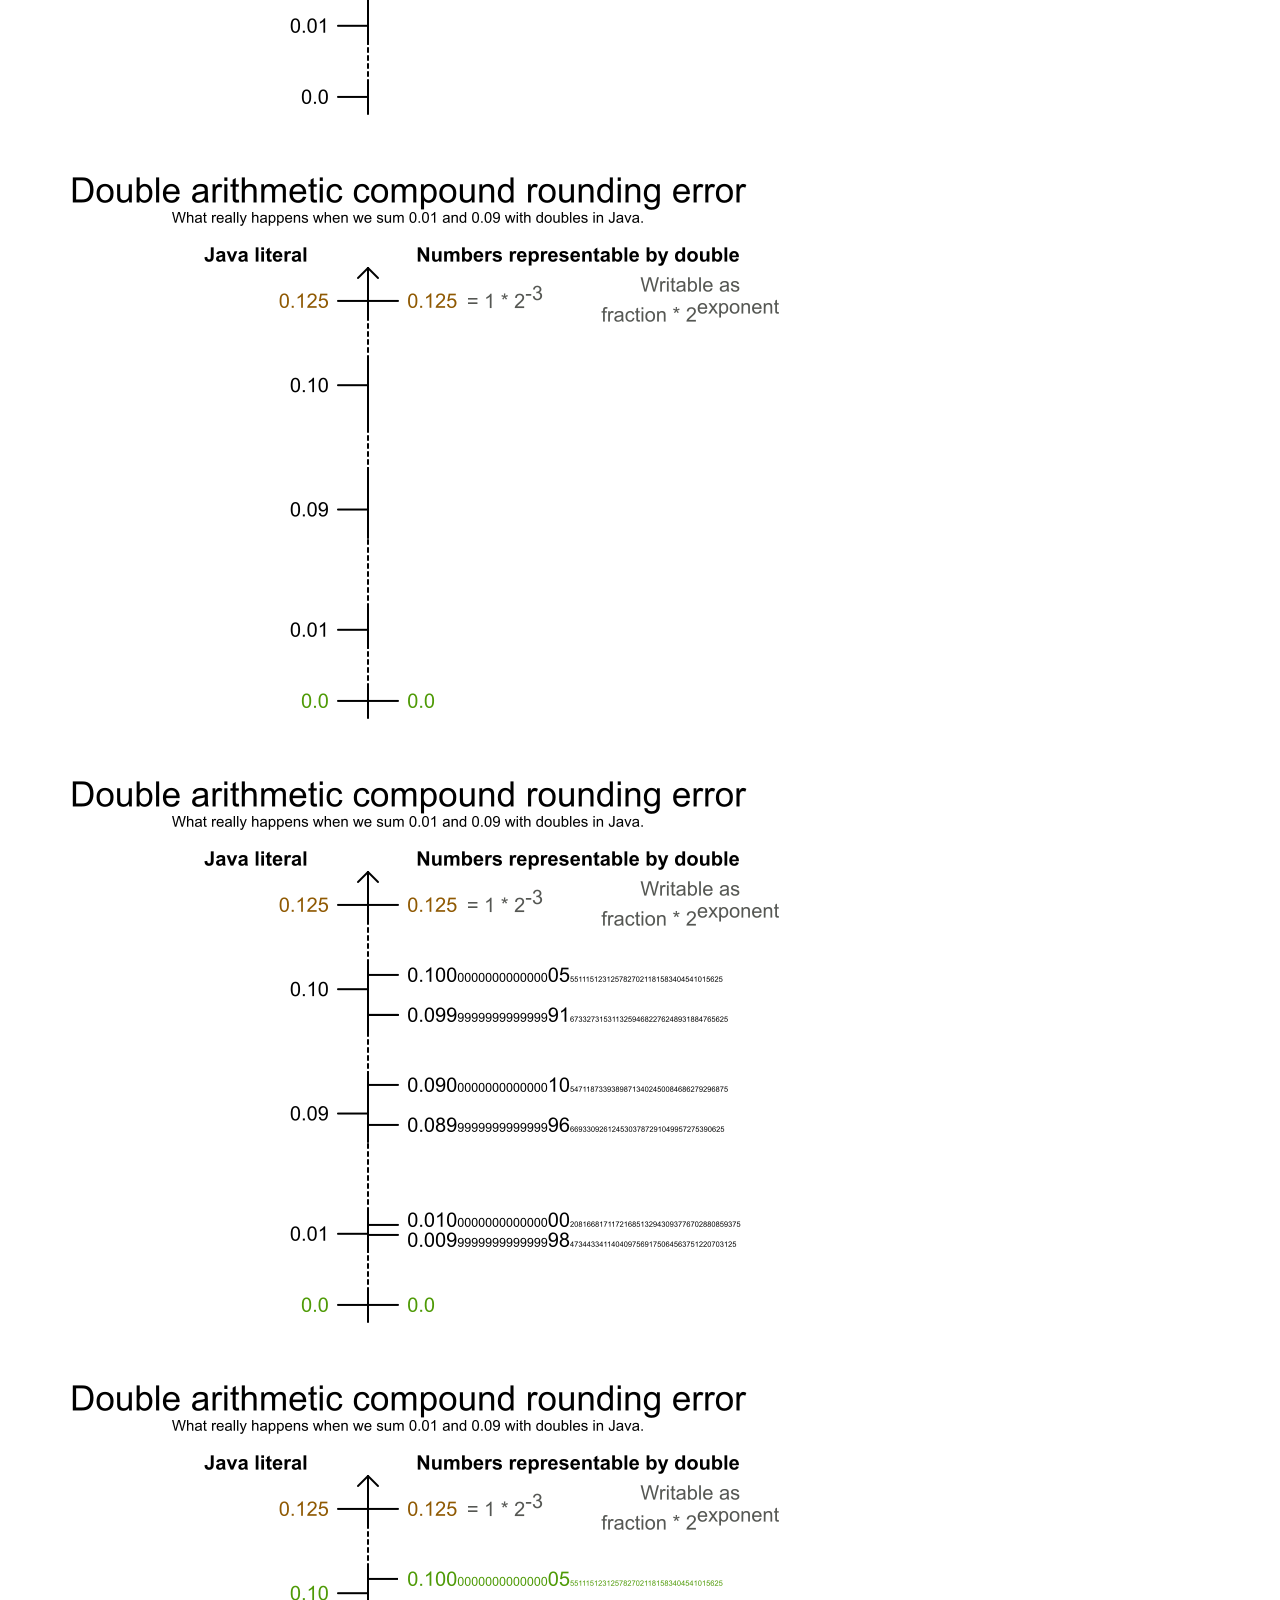
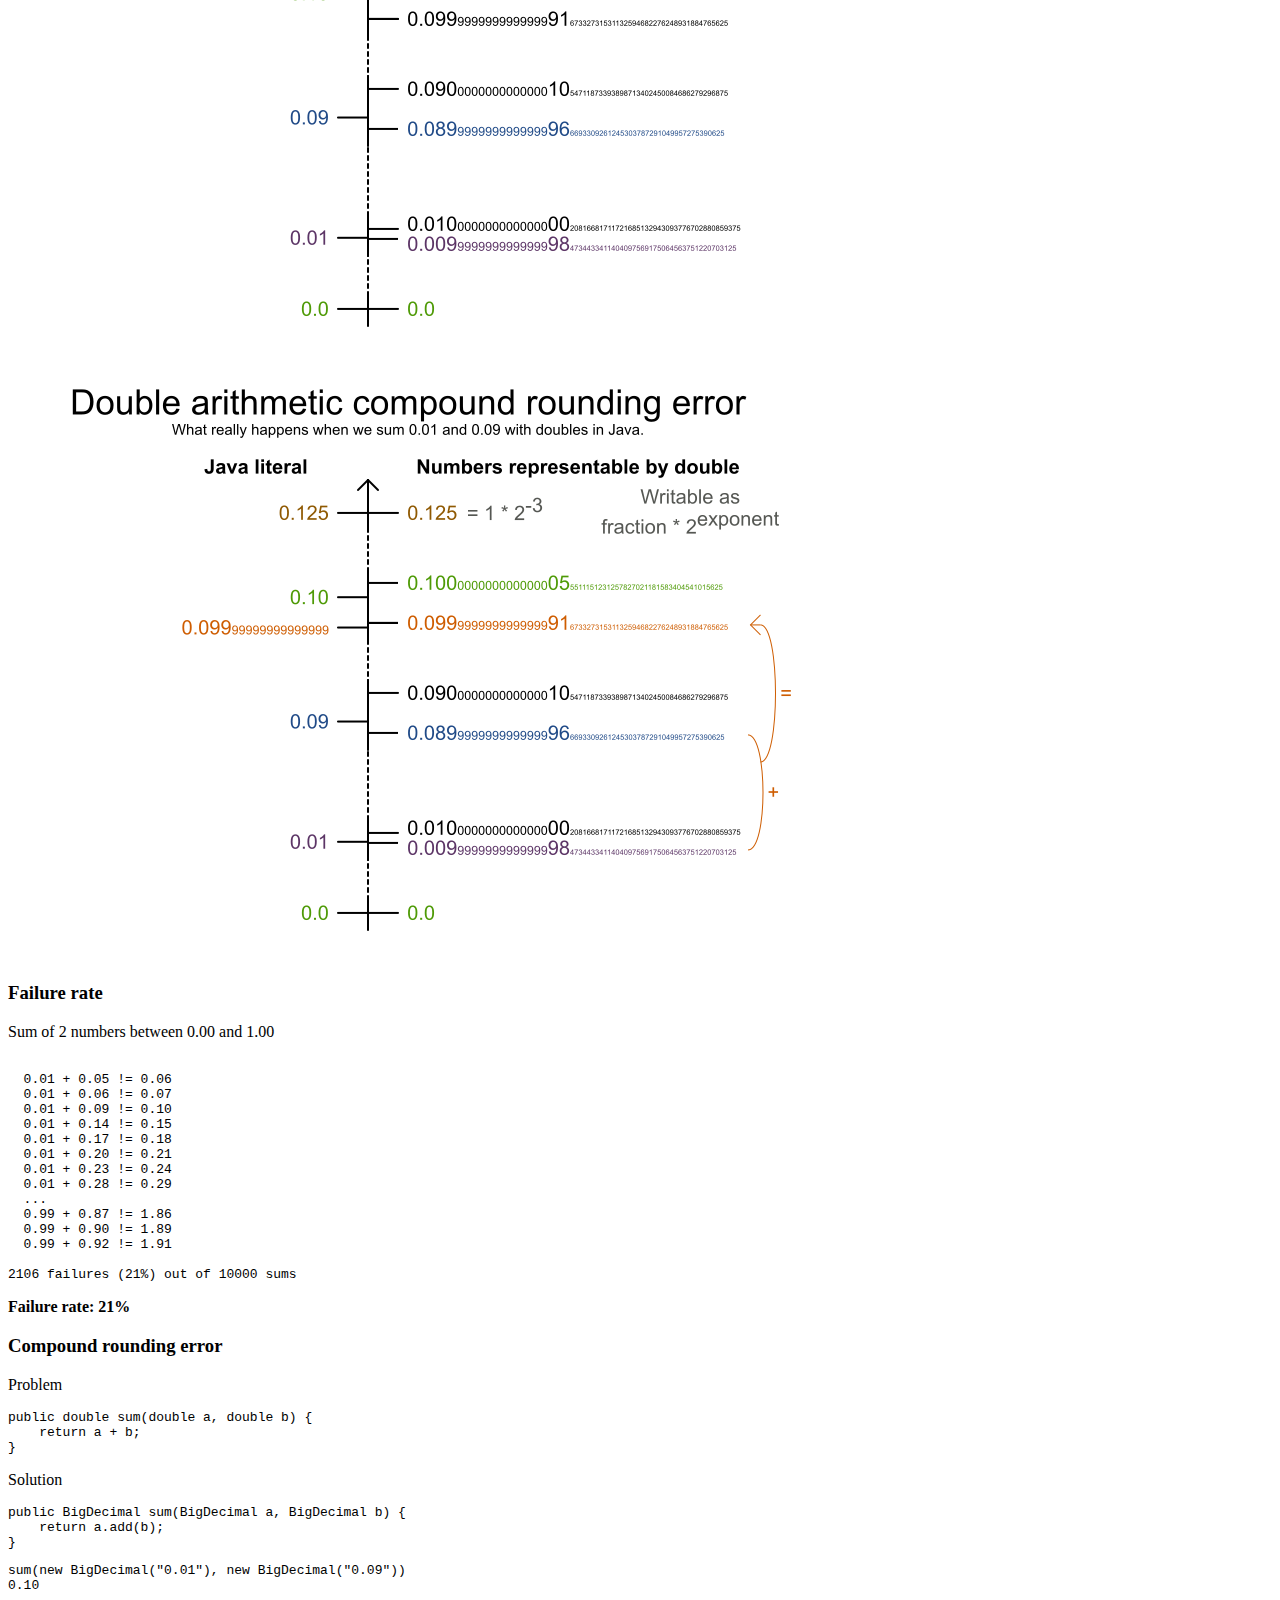
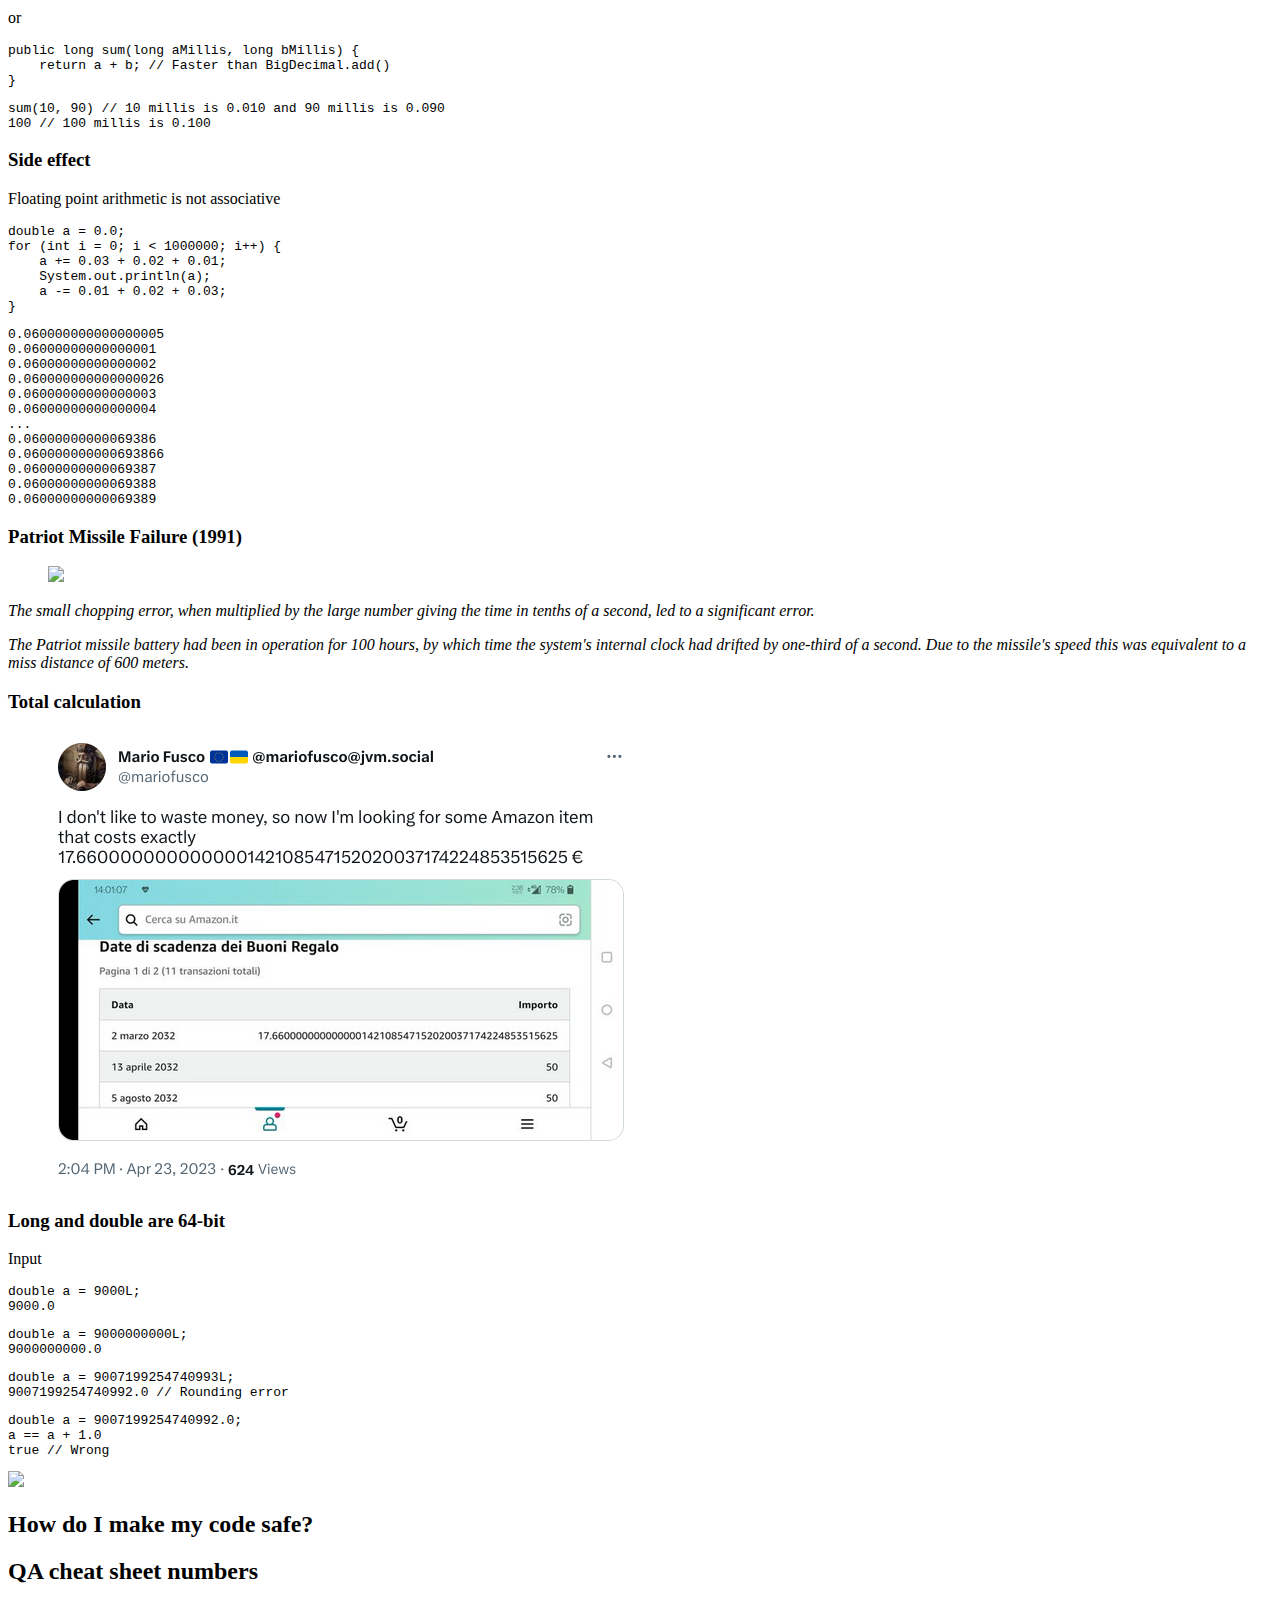
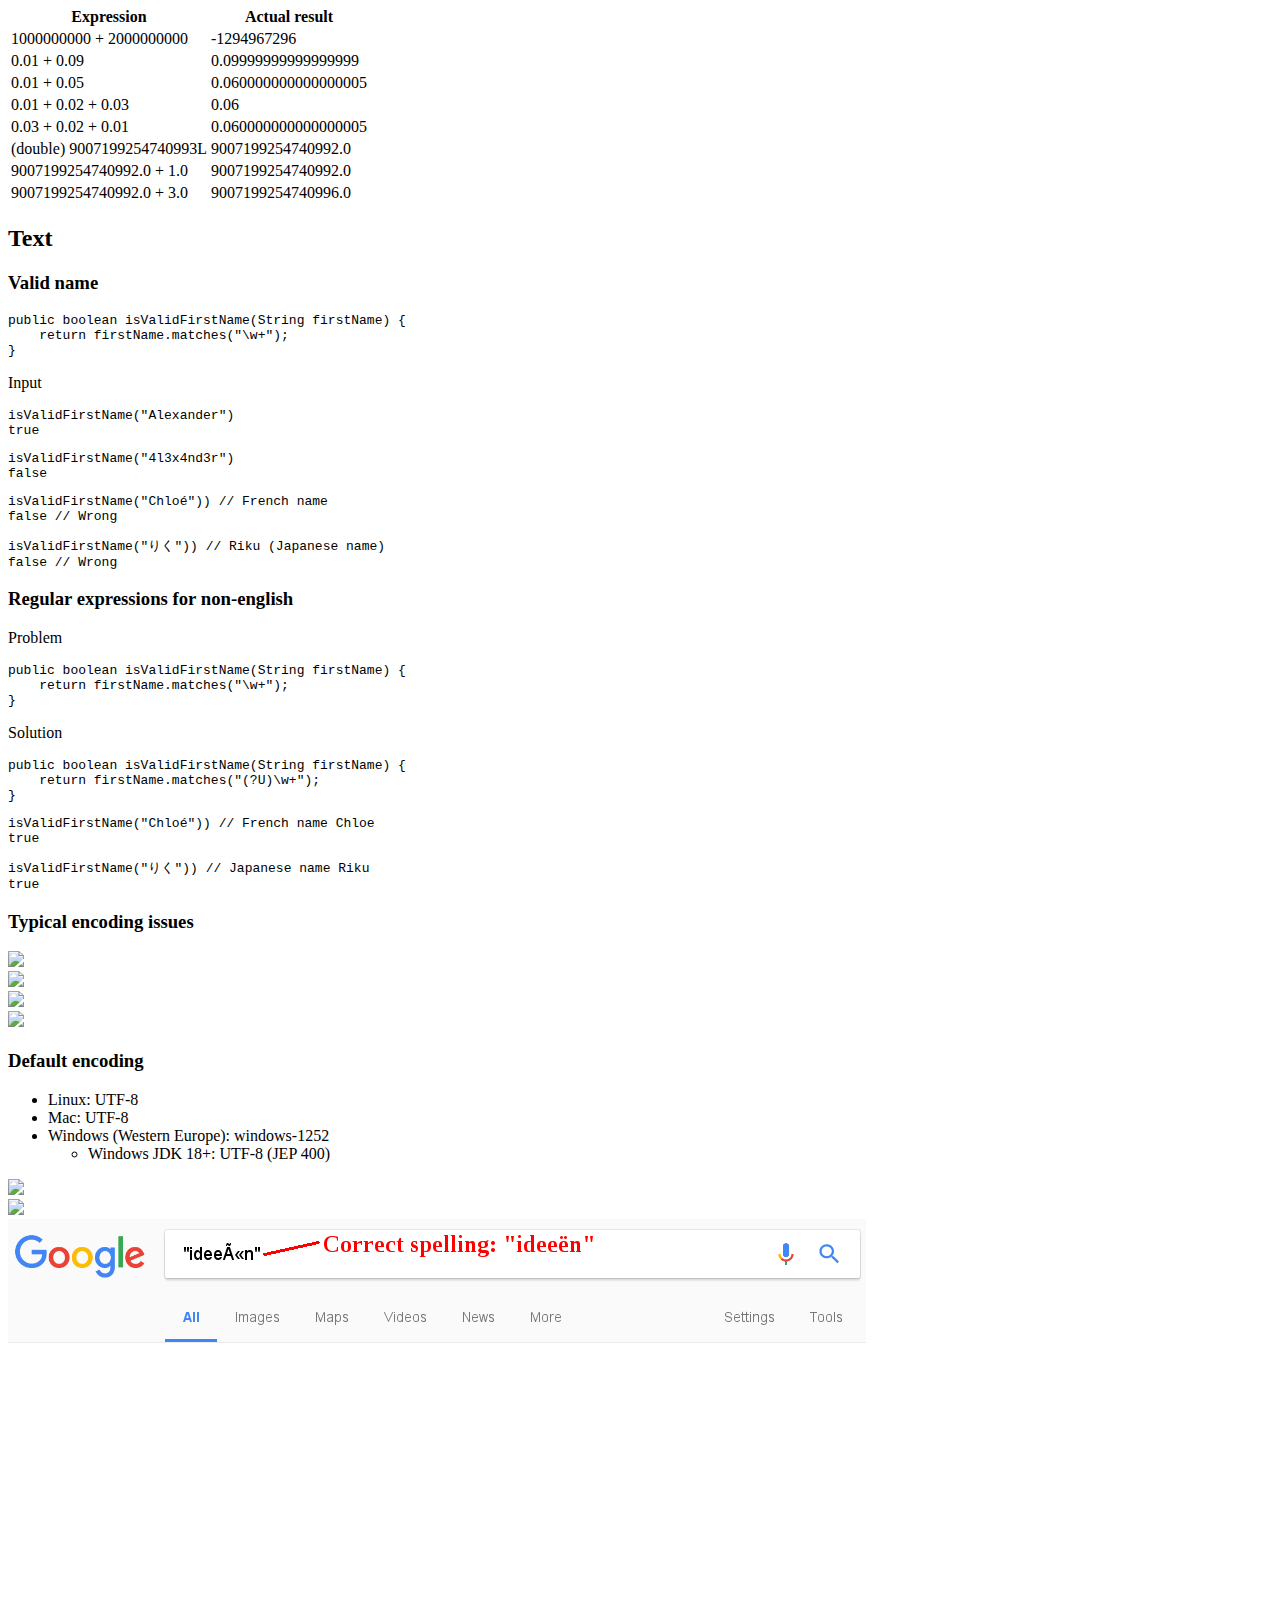
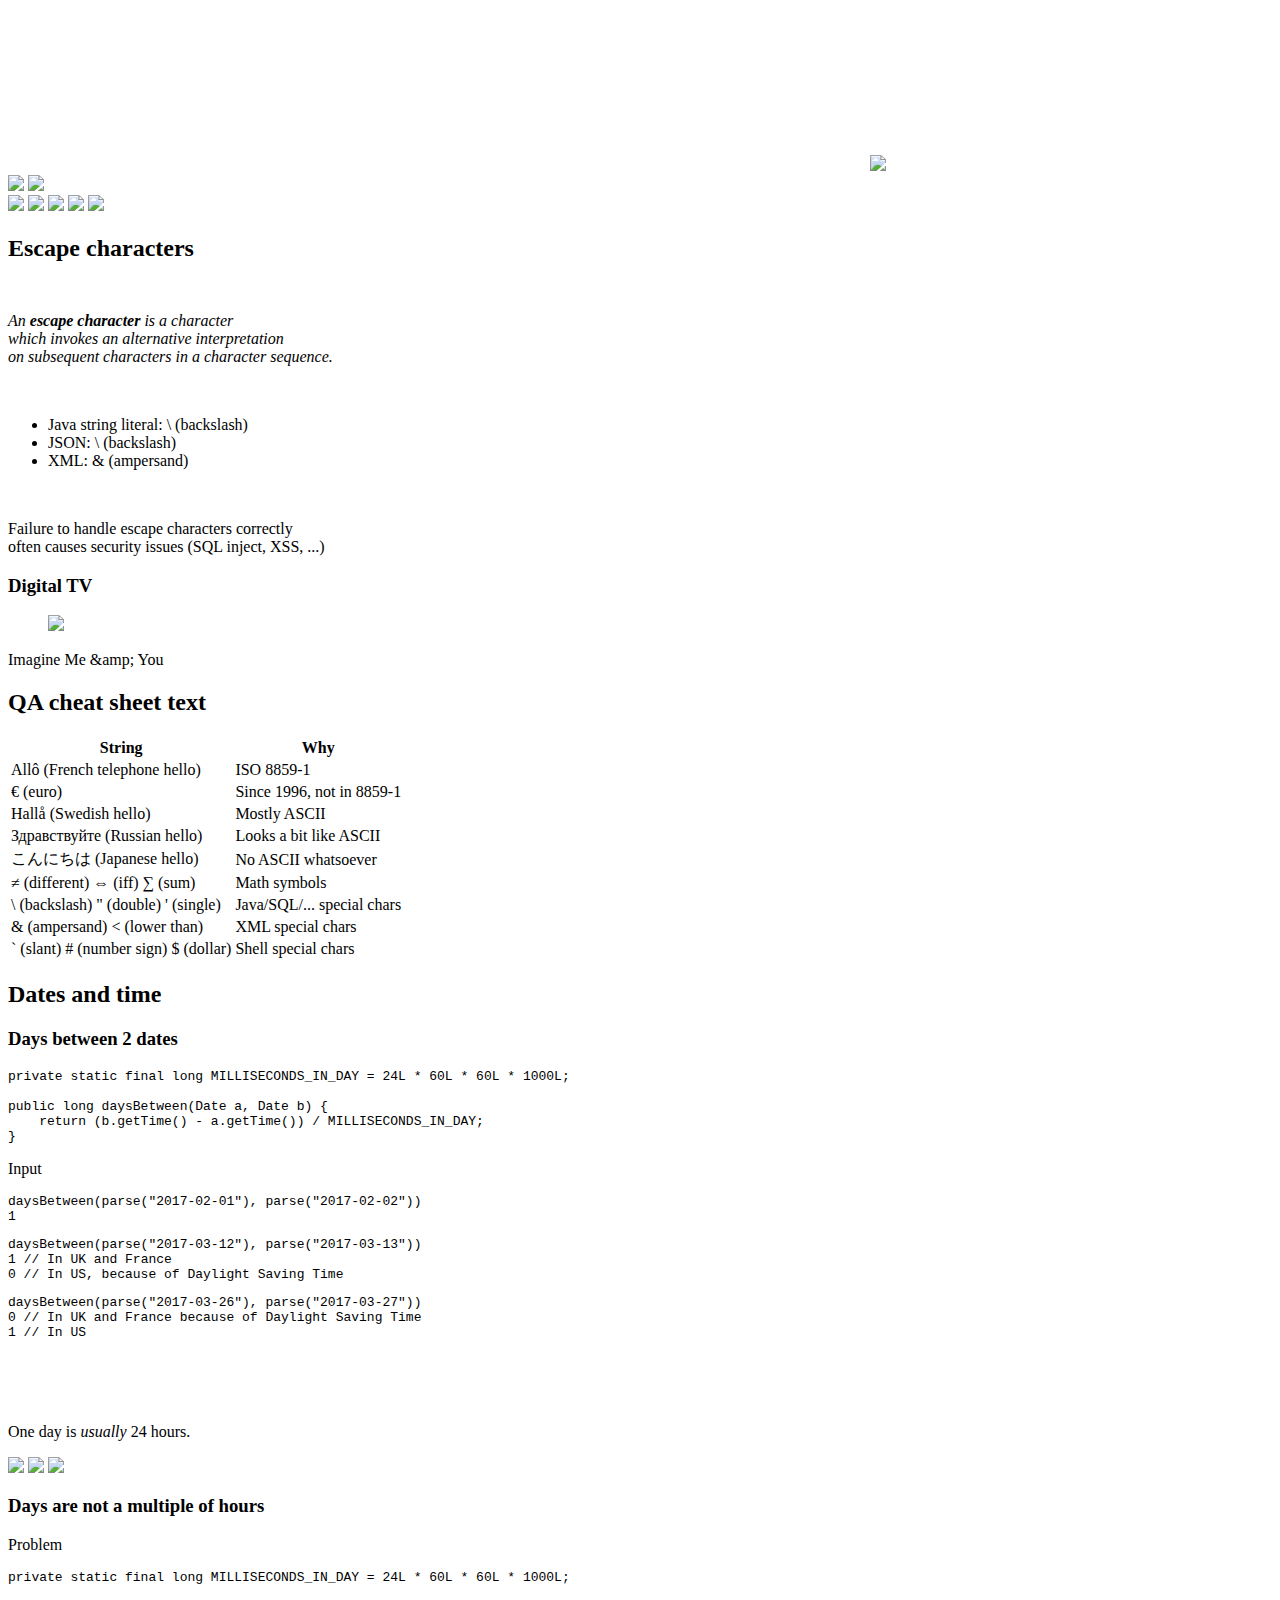
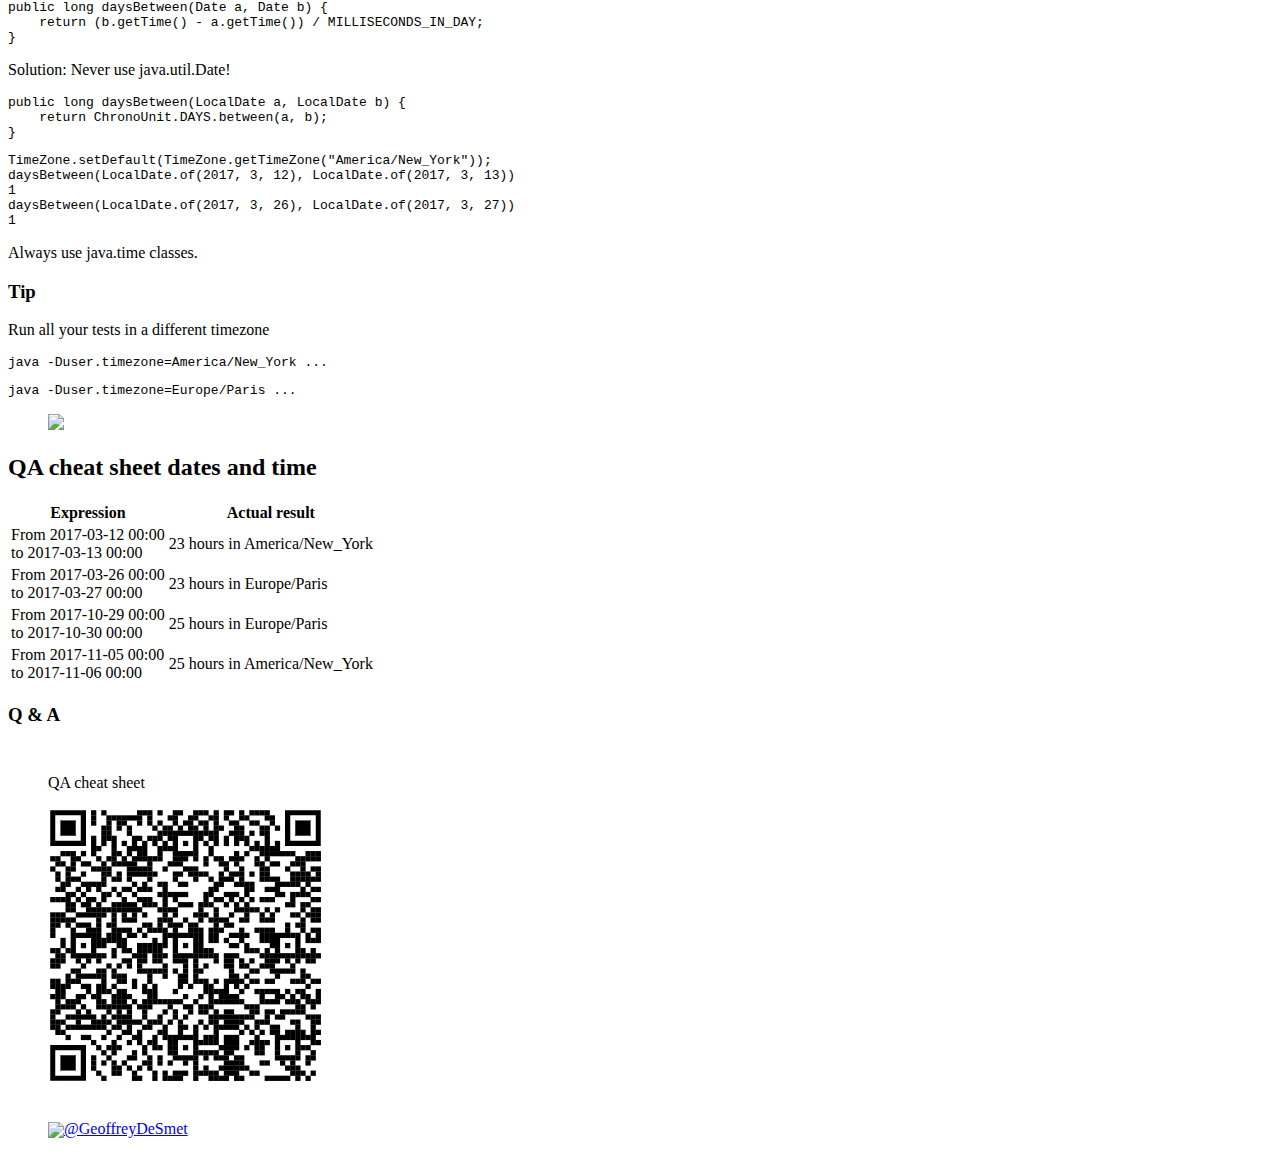
==== commit 39e5f1ed: "Add Mario's tweet" ====
--- a/cornerCaseCheatSheet/index.html
+++ b/cornerCaseCheatSheet/index.html
@@ -285,6 +285,12 @@
         <p class="fragment"><i>The Patriot missile battery had been in operation for 100 hours, by which time the system's internal clock had drifted by one-third of a second.
             Due to the missile's speed this was equivalent to a miss distance of 600 meters.</i></p>
     </section>
+    <section>
+        <h3>Total calculation</h3>
+        <figure>
+            <img src="numbers/doubleArithmeticScreenshot.png"/>
+        </figure>
+    </section>
 
     <section>
         <h3>Long and double are 64-bit</h3>
